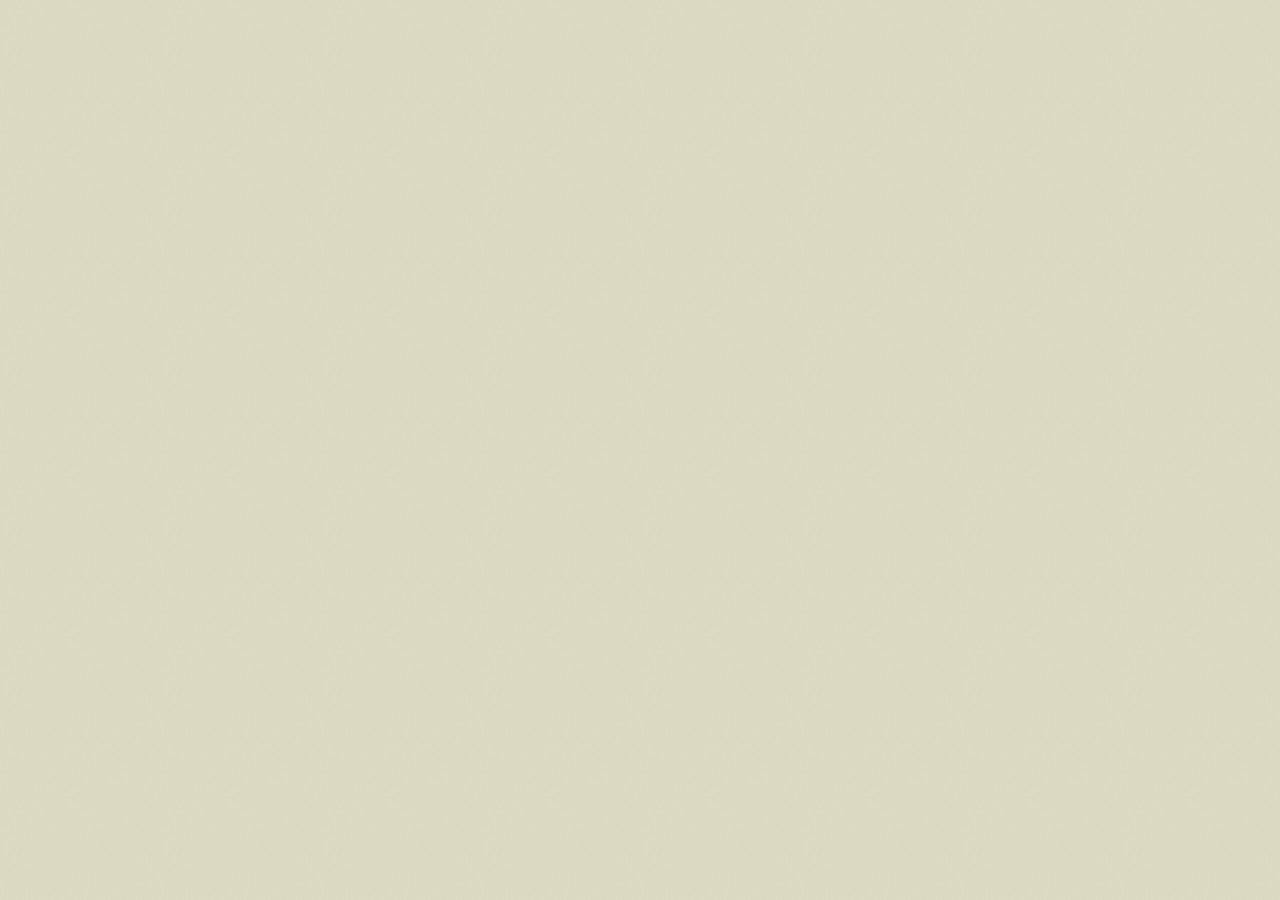
==== web/index.html @ 755f36df "Add climate data, scripts, web UI, and update EDA Add a computed climate dataset (data/climate-data." ====
<!DOCTYPE html>
<html lang="en">
<head>
  <meta charset="UTF-8" />
  <meta name="viewport" content="width=device-width, initial-scale=1" />
  <title>Degrees of Consequence — A climate adventure</title>

  <link rel="preconnect" href="https://fonts.googleapis.com">
  <link rel="preconnect" href="https://fonts.gstatic.com" crossorigin>
  <link href="https://fonts.googleapis.com/css2?family=Instrument+Serif:ital@0;1&family=Hanken+Grotesk:wght@300;400;500;600;700&family=JetBrains+Mono:wght@400;500&display=swap" rel="stylesheet">

  <link rel="stylesheet" href="styles.css" />

  <script src="https://unpkg.com/react@18.3.1/umd/react.development.js" integrity="sha384-hD6/rw4ppMLGNu3tX5cjIb+uRZ7UkRJ6BPkLpg4hAu/6onKUg4lLsHAs9EBPT82L" crossorigin="anonymous"></script>
  <script src="https://unpkg.com/react-dom@18.3.1/umd/react-dom.development.js" integrity="sha384-u6aeetuaXnQ38mYT8rp6sbXaQe3NL9t+IBXmnYxwkUI2Hw4bsp2Wvmx4yRQF1uAm" crossorigin="anonymous"></script>
  <script src="https://unpkg.com/@babel/standalone@7.29.0/babel.min.js" integrity="sha384-m08KidiNqLdpJqLq95G/LEi8Qvjl/xUYll3QILypMoQ65QorJ9Lvtp2RXYGBFj1y" crossorigin="anonymous"></script>
</head>
<body>
  <div id="root"></div>
  <script type="text/babel" src="bundle.jsx"></script>
</body>
</html>
---- web/styles.css ----
/* === Degrees of Consequence — stylesheet === */

@font-face {
  font-family: 'Cooper Md BT';
  src: url('fonts/CooperMdBT.ttf') format('truetype');
  font-weight: 400 700;
  font-style: normal;
  font-display: swap;
}

:root {
  --bg: #DDDBC4;          /* warm tan */
  --bg-2: #D4D2BB;        /* slightly darker tan */
  --ink: #2A3324;         /* deep forest */
  --ink-soft: #3F4A37;
  --cream: #ECE6CE;       /* warm cream */
  --sage: #82A78A;        /* light sage green */
  --forest: #4E7558;      /* mid forest green */
  --forest-deep: #2E4A35;
  --rust: #B4633A;        /* warm rust accent for warning */
  --shadow: 0 1px 0 rgba(42,51,36,0.08), 0 12px 32px -16px rgba(42,51,36,0.25);

  --serif: 'Cooper Md BT', 'Instrument Serif', 'Rasputin', Georgia, serif;
  --sans:  'Hanken Grotesk', 'Aileron', system-ui, sans-serif;
  --mono:  'JetBrains Mono', ui-monospace, monospace;
}

*, *::before, *::after { box-sizing: border-box; }

html, body {
  margin: 0;
  padding: 0;
  background: var(--bg);
  color: var(--ink);
  font-family: var(--sans);
  font-size: 17px;
  line-height: 1.55;
  -webkit-font-smoothing: antialiased;
  text-rendering: optimizeLegibility;
}

/* Subtle paper grain — barely there */
body::before {
  content: '';
  position: fixed;
  inset: 0;
  pointer-events: none;
  z-index: 100;
  opacity: 0.35;
  mix-blend-mode: multiply;
  background-image: url("data:image/svg+xml;utf8,<svg xmlns='http://www.w3.org/2000/svg' width='160' height='160'><filter id='n'><feTurbulence type='fractalNoise' baseFrequency='1.2' numOctaves='2' stitchTiles='stitch'/><feColorMatrix values='0 0 0 0 0.17 0 0 0 0 0.2 0 0 0 0 0.14 0 0 0 0.07 0'/></filter><rect width='100%' height='100%' filter='url(%23n)'/></svg>");
}

h1, h2, h3 {
  font-family: var(--serif);
  font-weight: 400;
  letter-spacing: -0.01em;
  color: var(--ink);
  margin: 0;
  line-height: 1.02;
  text-wrap: balance;
}

p { margin: 0 0 1em; text-wrap: pretty; }

a { color: var(--forest-deep); }

.mono {
  font-family: var(--mono);
  font-size: 0.78em;
  letter-spacing: 0.02em;
  text-transform: uppercase;
}

.eyebrow {
  font-family: var(--mono);
  font-size: 12px;
  letter-spacing: 0.18em;
  text-transform: uppercase;
  color: var(--forest-deep);
  display: inline-flex;
  align-items: center;
  gap: 10px;
}
.eyebrow::before {
  content: '';
  width: 28px; height: 1px;
  background: currentColor;
  display: inline-block;
}

/* === Top chrome === */
.topbar {
  position: fixed;
  top: 0; left: 0; right: 0;
  z-index: 50;
  display: flex;
  align-items: center;
  justify-content: space-between;
  padding: 18px 28px;
  font-family: var(--mono);
  font-size: 11px;
  letter-spacing: 0.16em;
  text-transform: uppercase;
  color: var(--ink-soft);
  pointer-events: none;
}
.topbar > * { pointer-events: auto; }
.topbar .brand { display: flex; align-items: center; gap: 10px; white-space: nowrap; }
.topbar .brand::before {
  content: '';
  width: 10px; height: 10px;
  border-radius: 50%;
  background: var(--forest);
  box-shadow: 0 0 0 3px var(--bg), 0 0 0 4px var(--forest);
}
.topbar .progress {
  flex: 0 0 200px;
  height: 1px;
  background: rgba(42,51,36,0.15);
  position: relative;
  margin: 0 18px;
}
.topbar .right { display: flex; align-items: center; gap: 0; }
.topbar .progress > i {
  position: absolute; left: 0; top: -1px; bottom: -1px;
  background: var(--ink);
  width: 0%;
  transition: width 200ms ease-out;
}
.topbar .chapter {
  white-space: nowrap;
}

/* === Section scaffolding === */
section {
  position: relative;
  padding: 12vh 6vw;
  max-width: 100%;
}
.wrap {
  max-width: 1180px;
  margin: 0 auto;
}
.wrap--narrow {
  max-width: 720px;
  margin: 0 auto;
}

/* === Hero === */
.hero {
  height: 100vh;
  display: grid;
  grid-template-columns: 1.1fr 0.9fr;
  gap: 60px;
  padding: 0 6vw;
  align-items: center;
  position: relative;
  overflow: hidden;
  box-sizing: border-box;
}
.hero .left {
  padding-top: 14vh;
}
.hero h1 {
  font-size: clamp(56px, 7.6vw, 124px);
  line-height: 0.96;
  letter-spacing: -0.02em;
  margin-bottom: 36px;
}
.hero h1 .acc { color: var(--forest); display: inline-block; }
.hero .lede {
  font-size: 20px;
  line-height: 1.5;
  max-width: 480px;
  color: var(--ink-soft);
  margin-bottom: 40px;
}
.hero .meta {
  display: flex;
  gap: 40px;
  flex-wrap: wrap;
  font-family: var(--mono);
  font-size: 11px;
  letter-spacing: 0.16em;
  text-transform: uppercase;
  color: var(--ink-soft);
}
.hero .meta div span {
  display: block;
  color: var(--ink);
  margin-top: 6px;
  letter-spacing: 0.04em;
}
.hero .right {
  position: relative;
  height: 100vh;
  display: flex;
  align-items: center;
  justify-content: center;
}

.scroll-hint {
  position: absolute;
  left: 6vw; bottom: 32px;
  font-family: var(--mono);
  font-size: 11px;
  letter-spacing: 0.18em;
  text-transform: uppercase;
  color: var(--ink-soft);
  display: flex;
  align-items: center;
  gap: 14px;
}
.scroll-hint .bar {
  width: 1px; height: 38px;
  background: linear-gradient(to bottom, var(--ink) 0%, var(--ink) 50%, transparent 50%);
  background-size: 1px 8px;
  animation: scroll-bar 1.6s ease-in-out infinite;
}
@keyframes scroll-bar {
  0%   { background-position: 0 -16px; opacity: 0; }
  20%  { opacity: 1; }
  100% { background-position: 0 38px; opacity: 0; }
}

/* Hand-drawn arrow accents */
.deco-arrow {
  position: absolute;
  pointer-events: none;
  color: var(--ink);
}

/* === Halftone globe === */
.halftone-globe {
  width: 100%;
  max-width: 560px;
  aspect-ratio: 1;
  position: relative;
}
.halftone-globe svg { width: 100%; height: 100%; display: block; }

/* === Narrative blocks === */
.intro-block {
  padding: 16vh 6vw 12vh;
}
.intro-block h2 {
  font-size: clamp(40px, 5.4vw, 78px);
  margin-bottom: 32px;
  max-width: 18ch;
}
.intro-block .lede {
  font-size: 22px;
  line-height: 1.5;
  max-width: 56ch;
  color: var(--ink-soft);
}

.two-col {
  display: grid;
  grid-template-columns: 1fr 1fr;
  gap: 80px;
  align-items: start;
}
.two-col p { font-size: 17px; line-height: 1.65; color: var(--ink-soft); }
.two-col p strong { color: var(--ink); font-weight: 600; }

/* === SSP scenario chips === */
.scenarios {
  display: grid;
  grid-template-columns: repeat(3, 1fr);
  gap: 18px;
  margin-top: 64px;
}
.scenario {
  background: var(--cream);
  border: 1px solid rgba(42,51,36,0.12);
  border-radius: 14px;
  padding: 22px 22px 24px;
  position: relative;
}
.scenario.low    { --hue: var(--sage); }
.scenario.mid    { --hue: #C49B5E; }
.scenario.high   { --hue: var(--rust); }
.scenario::before {
  content: '';
  position: absolute;
  top: 22px; right: 22px;
  width: 12px; height: 12px;
  border-radius: 50%;
  background: var(--hue);
  box-shadow: 0 0 0 3px rgba(0,0,0,0.04);
}
.scenario .code {
  font-family: var(--mono);
  font-size: 11px;
  letter-spacing: 0.18em;
  text-transform: uppercase;
  color: var(--ink-soft);
}
.scenario h3 {
  font-size: 30px;
  margin: 8px 0 12px;
}
.scenario p {
  font-size: 14px;
  color: var(--ink-soft);
  line-height: 1.55;
  margin: 0;
}
.scenario .delta {
  margin-top: 16px;
  font-family: var(--mono);
  font-size: 12px;
  letter-spacing: 0.06em;
  color: var(--ink);
  display: flex;
  align-items: baseline;
  gap: 6px;
}
.scenario .delta b { font-size: 22px; font-weight: 600; }

/* === Choice / knob section === */
.choice {
  padding: 16vh 6vw 16vh;
  background: var(--bg-2);
  position: relative;
}
.choice .header {
  display: flex;
  justify-content: space-between;
  align-items: end;
  margin-bottom: 56px;
  flex-wrap: wrap;
  gap: 24px;
}
.choice h2 {
  font-size: clamp(48px, 6vw, 92px);
  max-width: 14ch;
}

.persona-row {
  display: grid;
  grid-template-columns: repeat(4, 1fr);
  gap: 14px;
  margin-bottom: 64px;
}
.persona {
  background: var(--cream);
  border: 1px solid rgba(42,51,36,0.14);
  border-radius: 14px;
  padding: 18px 18px 20px;
  cursor: pointer;
  transition: transform 160ms ease, border-color 160ms ease, background 160ms ease;
  text-align: left;
  font: inherit;
  color: inherit;
  display: flex;
  flex-direction: column;
  gap: 8px;
  position: relative;
}
.persona:hover { transform: translateY(-2px); border-color: var(--forest); }
.persona[aria-pressed="true"] {
  background: var(--ink);
  color: var(--cream);
  border-color: var(--ink);
}
.persona[aria-pressed="true"] .persona-label { color: var(--sage); }
.persona-icon {
  width: 36px; height: 36px;
  display: flex; align-items: center; justify-content: center;
  color: currentColor;
}
.persona-name {
  font-family: var(--serif);
  font-size: 22px;
  line-height: 1;
}
.persona-label {
  font-family: var(--mono);
  font-size: 10px;
  letter-spacing: 0.14em;
  text-transform: uppercase;
  color: var(--ink-soft);
}
.persona-tag {
  margin-top: 4px;
  font-size: 13px;
  line-height: 1.4;
  opacity: 0.8;
}

.knob-grid {
  display: grid;
  grid-template-columns: 1.1fr 0.9fr;
  gap: 56px;
  align-items: stretch;
}
.knobs {
  display: grid;
  grid-template-columns: repeat(3, 1fr);
  gap: 28px 18px;
}
.knob {
  display: flex;
  flex-direction: column;
  align-items: center;
  gap: 10px;
  user-select: none;
}
.knob-dial {
  width: 130px; height: 130px;
  position: relative;
  cursor: ns-resize;
  touch-action: none;
}
.knob-dial svg { width: 100%; height: 100%; display: block; }
.knob-label {
  font-family: var(--mono);
  font-size: 10px;
  letter-spacing: 0.14em;
  text-transform: uppercase;
  color: var(--ink-soft);
  text-align: center;
  max-width: 14ch;
}
.knob-value {
  font-family: var(--mono);
  font-size: 11px;
  color: var(--ink);
  letter-spacing: 0.06em;
}

.reveal-panel {
  background: var(--ink);
  color: var(--cream);
  border-radius: 18px;
  padding: 32px;
  display: flex;
  flex-direction: column;
  justify-content: space-between;
  gap: 20px;
  min-height: 460px;
  position: relative;
  overflow: hidden;
}
.reveal-panel .eyebrow { color: var(--sage); }
.reveal-panel .eyebrow::before { background: var(--sage); }
.reveal-panel h3 {
  font-size: 44px;
  color: var(--cream);
  line-height: 0.98;
  margin-top: 8px;
}
.reveal-panel .code {
  font-family: var(--mono);
  font-size: 11px;
  letter-spacing: 0.16em;
  color: var(--sage);
  text-transform: uppercase;
}
.reveal-panel .big {
  font-family: var(--serif);
  font-size: 96px;
  line-height: 1;
  color: var(--cream);
}
.reveal-panel .big .unit { font-size: 32px; vertical-align: top; margin-left: 4px; color: var(--sage); }
.reveal-panel .footnote {
  font-size: 13px;
  line-height: 1.5;
  color: rgba(236,230,206,0.7);
  max-width: 38ch;
}
.reveal-panel .submit {
  margin-top: 8px;
  background: var(--sage);
  color: var(--ink);
  border: none;
  border-radius: 999px;
  padding: 16px 28px;
  font-family: var(--mono);
  font-size: 12px;
  letter-spacing: 0.18em;
  text-transform: uppercase;
  cursor: pointer;
  align-self: flex-start;
  display: inline-flex;
  align-items: center;
  gap: 12px;
  transition: background 160ms ease, transform 160ms ease;
}
.reveal-panel .submit:hover { background: var(--cream); transform: translateX(2px); }
.reveal-panel .submit svg { width: 16px; height: 16px; }

/* Decorative halftone in reveal panel */
.reveal-panel .dots-bg {
  position: absolute;
  bottom: -80px; right: -80px;
  width: 320px; height: 320px;
  opacity: 0.18;
  pointer-events: none;
}

/* === Timeline / sticky scroll === */
.timeline-wrap {
  background: var(--ink);
  color: var(--cream);
  position: relative;
}
.timeline-wrap .scroller {
  position: relative;
  padding: 0;
}
.timeline-sticky {
  position: sticky;
  top: 0;
  height: 100vh;
  display: grid;
  grid-template-columns: 1fr 1.3fr;
  align-items: stretch;
}
.timeline-narrative-col {
  padding: 0 4vw;
  position: relative;
}
.timeline-narrative-col .pin {
  position: sticky;
  top: 0;
  height: 100vh;
  display: flex;
  flex-direction: column;
  justify-content: center;
  padding: 80px 0;
}
.timeline-narrative-col .year-readout {
  font-family: var(--serif);
  font-size: 140px;
  line-height: 1;
  color: var(--sage);
  letter-spacing: -0.02em;
}
.timeline-narrative-col .year-label {
  font-family: var(--mono);
  font-size: 11px;
  letter-spacing: 0.18em;
  text-transform: uppercase;
  color: rgba(236,230,206,0.6);
  margin-bottom: 12px;
}
.timeline-narrative-col h3 {
  color: var(--cream);
  font-size: 36px;
  margin: 20px 0 16px;
  max-width: 16ch;
}
.timeline-narrative-col p {
  color: rgba(236,230,206,0.75);
  font-size: 16px;
  line-height: 1.55;
  max-width: 38ch;
}

.timeline-chart-col {
  padding: 80px 4vw 80px 0;
  display: flex;
  flex-direction: column;
  justify-content: center;
}

.metric-tabs {
  display: flex;
  gap: 8px;
  font-family: var(--mono);
  font-size: 10px;
  letter-spacing: 0.14em;
  text-transform: uppercase;
  margin-bottom: 24px;
}
.metric-tabs .tab {
  padding: 8px 14px;
  border-radius: 999px;
  border: 1px solid rgba(236,230,206,0.18);
  color: rgba(236,230,206,0.65);
  cursor: pointer;
  background: transparent;
  transition: all 160ms ease;
}
.metric-tabs .tab.active {
  background: var(--cream);
  color: var(--ink);
  border-color: var(--cream);
}

.chart {
  background: rgba(236,230,206,0.04);
  border: 1px solid rgba(236,230,206,0.12);
  border-radius: 14px;
  padding: 24px 22px;
  position: relative;
}
.chart svg { display: block; width: 100%; height: auto; }
.chart .legend {
  display: flex;
  gap: 18px;
  margin-top: 14px;
  font-family: var(--mono);
  font-size: 10px;
  letter-spacing: 0.12em;
  text-transform: uppercase;
  color: rgba(236,230,206,0.65);
  flex-wrap: wrap;
}
.chart .legend .item { display: flex; align-items: center; gap: 8px; }
.chart .legend .dot {
  width: 10px; height: 10px;
  border-radius: 50%;
  display: inline-block;
}

.chart .title {
  font-family: var(--mono);
  font-size: 11px;
  letter-spacing: 0.14em;
  text-transform: uppercase;
  color: rgba(236,230,206,0.6);
  margin-bottom: 4px;
}
.chart .big-val {
  font-family: var(--serif);
  font-size: 48px;
  line-height: 1;
  color: var(--cream);
  margin-bottom: 18px;
}
.chart .big-val .unit { font-size: 18px; color: var(--sage); margin-left: 6px; }

.scroll-frames {
  /* The frames that drive the scroll progression */
}
.frame {
  min-height: 100vh;
}

/* === Comparison === */
.compare {
  padding: 18vh 6vw;
}
.compare h2 {
  font-size: clamp(48px, 6vw, 92px);
  margin-bottom: 16px;
}
.compare .sub {
  font-size: 18px;
  color: var(--ink-soft);
  max-width: 60ch;
  margin-bottom: 64px;
}
.compare-grid {
  display: grid;
  grid-template-columns: repeat(3, 1fr);
  gap: 18px;
}
.compare-card {
  background: var(--cream);
  border: 1px solid rgba(42,51,36,0.14);
  border-radius: 18px;
  padding: 28px 26px 28px;
  position: relative;
  overflow: hidden;
  display: flex;
  flex-direction: column;
}
.compare-card.your {
  background: var(--ink);
  color: var(--cream);
}
.compare-card.your .row .lbl,
.compare-card.your .head .code {
  color: rgba(236,230,206,0.65);
}
.compare-card.your h3 { color: var(--cream); }
.compare-card .head {
  display: flex;
  justify-content: space-between;
  align-items: center;
  margin-bottom: 22px;
}
.compare-card .swatch {
  width: 12px; height: 12px;
  border-radius: 50%;
}
.compare-card .code {
  font-family: var(--mono);
  font-size: 11px;
  letter-spacing: 0.18em;
  text-transform: uppercase;
  color: var(--ink-soft);
}
.compare-card h3 {
  font-size: 30px;
  margin: 0 0 6px;
  line-height: 1;
}
.compare-card .tag {
  font-family: var(--mono);
  font-size: 11px;
  letter-spacing: 0.12em;
  color: var(--forest-deep);
  margin-bottom: 20px;
}
.compare-card.your .tag { color: var(--sage); }
.compare-card .rows { display: flex; flex-direction: column; gap: 14px; margin-top: auto; padding-top: 20px; border-top: 1px solid currentColor; }
.compare-card .row { display: flex; justify-content: space-between; align-items: baseline; gap: 12px; }
.compare-card .row .lbl {
  font-family: var(--mono);
  font-size: 10px;
  letter-spacing: 0.14em;
  text-transform: uppercase;
  color: var(--ink-soft);
}
.compare-card .row .val {
  font-family: var(--serif);
  font-size: 26px;
  line-height: 1;
}
.compare-card .row .val .unit {
  font-size: 12px;
  font-family: var(--mono);
  margin-left: 3px;
  opacity: 0.7;
}
.compare-card .bar {
  height: 4px;
  border-radius: 2px;
  background: currentColor;
  opacity: 0.18;
  margin-bottom: 4px;
  position: relative;
  overflow: hidden;
}
.compare-card .bar i {
  position: absolute; inset: 0;
  background: currentColor;
  opacity: 1;
  transform-origin: left;
}

/* === Comparison v2 (elaborate dashboard) === */
.compare-v2 {
  padding: 18vh 6vw 8vh;
  background: var(--bg);
}
.compare-header {
  display: grid;
  grid-template-columns: 1fr 1fr;
  gap: 60px;
  align-items: end;
  margin-bottom: 56px;
}
.compare-header h2 {
  font-size: clamp(48px, 6vw, 88px);
  max-width: 16ch;
  margin-bottom: 20px;
}
.compare-header .sub {
  font-size: 18px;
  color: var(--ink-soft);
  max-width: 52ch;
}
.compare-header .sub strong { color: var(--ink); }

.pathway-tabs {
  display: flex;
  flex-direction: column;
  gap: 12px;
  align-items: stretch;
}
.pathway-tab-group {
  display: grid;
  grid-template-columns: 1fr 1fr;
  gap: 10px;
}
.pathway-tab {
  display: flex;
  align-items: center;
  gap: 12px;
  background: var(--cream);
  border: 1px solid rgba(42,51,36,0.14);
  border-radius: 14px;
  padding: 14px 16px;
  font: inherit;
  color: inherit;
  cursor: pointer;
  text-align: left;
  transition: all 160ms ease;
}
.pathway-tab.user { background: var(--ink); color: var(--cream); border-color: var(--ink); cursor: default; }
.pathway-tab.user .t-code { color: var(--sage); }
.pathway-tab:hover:not(.user) { transform: translateY(-2px); border-color: var(--forest); }
.pathway-tab.active {
  background: var(--ink);
  color: var(--cream);
  border-color: var(--ink);
}
.pathway-tab.active .t-code { color: var(--sage); }
.pathway-tab .t-swatch {
  width: 16px; height: 16px;
  border-radius: 50%;
  flex-shrink: 0;
}
.pathway-tab .t-name {
  font-family: var(--serif);
  font-size: 16px;
  line-height: 1;
}
.pathway-tab .t-code {
  font-family: var(--mono);
  font-size: 9px;
  letter-spacing: 0.18em;
  text-transform: uppercase;
  color: var(--ink-soft);
  margin-top: 4px;
}
.t-versus {
  font-family: var(--mono);
  font-size: 10px;
  letter-spacing: 0.3em;
  color: var(--ink-soft);
  text-align: center;
}

.dashboard {
  background: var(--cream);
  border: 1px solid rgba(42,51,36,0.14);
  border-radius: 22px;
  padding: 36px;
  display: flex;
  flex-direction: column;
  gap: 24px;
  position: relative;
}

.dash-line {
  background: var(--bg-2);
  border: 1px solid rgba(42,51,36,0.1);
  border-radius: 14px;
  padding: 22px 24px 14px;
  position: relative;
}
.year-pill {
  position: absolute;
  top: 18px; left: 22px;
  background: var(--ink);
  color: var(--cream);
  font-family: var(--mono);
  font-size: 11px;
  letter-spacing: 0.18em;
  padding: 8px 14px;
  border-radius: 8px;
  z-index: 2;
}

.dash-grid {
  display: grid;
  grid-template-columns: 2fr 1fr;
  gap: 16px;
}

.dash-card {
  background: var(--bg-2);
  border: 1px solid rgba(42,51,36,0.1);
  border-radius: 14px;
  padding: 22px 22px 24px;
}
.card-title {
  font-family: var(--mono);
  font-size: 10px;
  letter-spacing: 0.18em;
  text-transform: uppercase;
  color: var(--ink-soft);
  margin-bottom: 18px;
  display: flex;
  align-items: center;
  gap: 10px;
}
.card-title::before {
  content: '';
  width: 6px; height: 6px;
  border-radius: 50%;
  background: var(--forest);
}

/* Impact tiles */
.impact-grid {
  display: grid;
  grid-template-columns: repeat(3, 1fr);
  gap: 10px;
}
.impact-tile {
  background: var(--cream);
  border: 1px solid rgba(42,51,36,0.12);
  border-radius: 10px;
  padding: 12px 12px 12px;
  display: flex;
  flex-direction: column;
  gap: 10px;
  min-height: 96px;
  position: relative;
  overflow: hidden;
}
.impact-tile.lv-2 { background: #E8DBC2; }
.impact-tile.lv-3 { background: #D9B996; color: var(--ink); border-color: rgba(180,99,58,0.4); }
.impact-tile.lv-4 { background: var(--ink); color: var(--cream); border-color: var(--ink); }
.impact-tile.lv-4 .impact-state { color: var(--rust); }
.impact-icon {
  width: 28px; height: 28px;
  display: flex; align-items: center; justify-content: center;
}
.impact-text { flex: 1; }
.impact-label {
  font-family: var(--serif);
  font-size: 16px;
  line-height: 1;
  margin-bottom: 4px;
}
.impact-state {
  font-family: var(--mono);
  font-size: 9px;
  letter-spacing: 0.16em;
  text-transform: uppercase;
  opacity: 0.8;
}
.impact-bars {
  display: flex;
  gap: 3px;
  margin-top: auto;
}
.impact-bars span {
  width: 16px; height: 4px;
  background: rgba(42,51,36,0.12);
  border-radius: 1px;
}
.impact-bars span.on { background: currentColor; opacity: 0.9; }

/* Energy donut */
.dash-energy { display: flex; flex-direction: column; }
.donut-wrap {
  display: flex;
  justify-content: center;
  align-items: center;
  margin-bottom: 14px;
}
.donut-legend {
  display: flex;
  flex-direction: column;
  gap: 6px;
}
.leg-row {
  display: grid;
  grid-template-columns: 14px 1fr auto;
  align-items: center;
  gap: 10px;
  font-family: var(--mono);
  font-size: 10px;
  letter-spacing: 0.12em;
  text-transform: uppercase;
  color: var(--ink-soft);
}
.leg-dot {
  width: 10px; height: 10px;
  border-radius: 50%;
}
.leg-pct { color: var(--ink); font-weight: 500; }

/* Hero stat */
.dash-hero {
  background: var(--ink);
  color: var(--cream);
  border-radius: 14px;
  padding: 24px 28px;
  display: grid;
  grid-template-columns: 1fr 1.3fr;
  gap: 32px;
  align-items: center;
}
.dash-hero .card-title { color: rgba(236,230,206,0.7); }
.dash-hero .card-title::before { background: var(--sage); }
.hero-stat {
  display: flex;
  align-items: baseline;
  gap: 12px;
  margin-bottom: 6px;
}
.hero-num {
  font-family: var(--serif);
  font-size: 84px;
  line-height: 1;
  letter-spacing: -0.02em;
}
.hero-unit {
  font-family: var(--mono);
  font-size: 11px;
  letter-spacing: 0.14em;
  text-transform: uppercase;
  color: rgba(236,230,206,0.6);
  max-width: 18ch;
  line-height: 1.4;
}
.delta-vs {
  font-family: var(--mono);
  font-size: 11px;
  letter-spacing: 0.14em;
  color: var(--sage);
}
.refugee-bar {
  display: grid;
  grid-template-columns: repeat(40, 1fr);
  gap: 3px;
}
.refugee-bar span {
  height: 26px;
  background: rgba(236,230,206,0.1);
  border-radius: 2px;
}

/* Stats row */
.dash-stats {
  display: grid;
  grid-template-columns: repeat(6, 1fr);
  gap: 12px;
  background: var(--bg-2);
  border: 1px solid rgba(42,51,36,0.1);
  border-radius: 14px;
  padding: 18px 20px;
  align-items: center;
}
.stat-pill {
  display: flex;
  align-items: center;
  gap: 10px;
  padding: 6px 4px;
  position: relative;
}
.stat-icon {
  width: 28px; height: 28px;
  border-radius: 7px;
  background: var(--ink);
  color: var(--cream);
  display: flex; align-items: center; justify-content: center;
  flex-shrink: 0;
}
.stat-label {
  font-family: var(--mono);
  font-size: 9px;
  letter-spacing: 0.14em;
  text-transform: uppercase;
  color: var(--ink-soft);
  margin-bottom: 2px;
}
.stat-value {
  font-family: var(--serif);
  font-size: 22px;
  line-height: 1;
  color: var(--ink);
}
.stat-unit {
  font-family: var(--mono);
  font-size: 10px;
  letter-spacing: 0.04em;
  color: var(--ink-soft);
  margin-left: 3px;
}
.stat-delta {
  position: absolute;
  top: 4px; right: 4px;
  font-family: var(--mono);
  font-size: 9px;
  letter-spacing: 0.04em;
  color: var(--ink-soft);
}
.stat-delta.pos { color: var(--rust); }
.stat-delta.neg { color: var(--forest); }
.stats-divider {
  width: 1px; height: 38px;
  background: rgba(42,51,36,0.14);
  justify-self: center;
}

/* Status blocks */
.dash-status .card-title { margin-bottom: 22px; }
.status-blocks { display: flex; flex-direction: column; gap: 14px; }
.status-row {
  display: grid;
  grid-template-columns: 130px 1fr 36px;
  align-items: center;
  gap: 18px;
}
.status-label {
  font-family: var(--serif);
  font-size: 18px;
  line-height: 1;
}
.status-grid {
  display: grid;
  grid-template-columns: repeat(20, 1fr);
  gap: 4px;
}
.status-grid span {
  height: 18px;
  background: var(--cream);
  border: 1px solid rgba(42,51,36,0.14);
  border-radius: 3px;
}
.status-count {
  font-family: var(--mono);
  font-size: 11px;
  letter-spacing: 0.1em;
  color: var(--ink);
  text-align: right;
}
.status-quote {
  margin-top: 22px;
  padding-top: 22px;
  border-top: 1px solid rgba(42,51,36,0.12);
  font-family: var(--serif);
  font-size: 20px;
  line-height: 1.35;
  color: var(--ink);
  max-width: 80ch;
}

@media (max-width: 1100px) {
  .compare-header { grid-template-columns: 1fr; gap: 32px; }
  .dash-grid { grid-template-columns: 1fr; }
  .dash-hero { grid-template-columns: 1fr; }
  .dash-stats { grid-template-columns: repeat(3, 1fr); }
  .stats-divider { display: none; }
}

/* === Comparison v3 — clear story layout === */
.compare-v3 {
  padding: 14vh 6vw 8vh;
  background: var(--bg);
}
.cv-header {
  margin-bottom: 96px;
  max-width: 980px;
}
.cv-header h2 {
  font-size: clamp(48px, 6vw, 92px);
  margin-bottom: 22px;
  max-width: 14ch;
}
.cv-header .sub {
  font-size: 20px;
  color: var(--ink-soft);
  max-width: 60ch;
  margin-bottom: 36px;
}
.cv-header .sub strong { color: var(--ink); }

.cv-tabs {
  display: grid;
  grid-template-columns: repeat(3, 1fr);
  gap: 10px;
  max-width: 780px;
}
.cv-tab {
  display: flex;
  align-items: center;
  gap: 12px;
  background: var(--cream);
  border: 1px solid rgba(42,51,36,0.14);
  border-radius: 12px;
  padding: 14px 16px;
  font: inherit;
  color: inherit;
  cursor: pointer;
  text-align: left;
  transition: all 160ms ease;
}
.cv-tab:hover { transform: translateY(-1px); border-color: var(--forest); }
.cv-tab-swatch {
  width: 14px; height: 14px;
  border-radius: 50%;
  flex-shrink: 0;
}
.cv-tab-text { display: flex; flex-direction: column; gap: 3px; }
.cv-tab-name {
  font-family: var(--serif);
  font-size: 16px;
  line-height: 1;
}
.cv-tab-code {
  font-family: var(--mono);
  font-size: 9px;
  letter-spacing: 0.16em;
  text-transform: uppercase;
  color: var(--ink-soft);
}
.cv-tab.active .cv-tab-code { color: var(--sage); }

/* Story acts */
.cv-act {
  margin-bottom: 96px;
  position: relative;
}
.cv-act-num {
  font-family: var(--mono);
  font-size: 10px;
  letter-spacing: 0.3em;
  color: var(--ink-soft);
  margin-bottom: 8px;
}
.cv-act-title {
  font-family: var(--serif);
  font-size: 30px;
  line-height: 1.1;
  color: var(--ink);
  margin-bottom: 36px;
}
.cv-act-head-row {
  display: flex;
  justify-content: space-between;
  align-items: end;
  margin-bottom: 36px;
  gap: 24px;
  flex-wrap: wrap;
}
.cv-act-head-row .cv-act-title { margin-bottom: 0; }
.cv-source-tag {
  font-family: var(--mono);
  font-size: 10px;
  letter-spacing: 0.16em;
  text-transform: uppercase;
  color: var(--ink-soft);
  padding: 8px 14px;
  border-radius: 999px;
  border: 1px solid rgba(42,51,36,0.14);
  background: var(--cream);
}

/* Headline */
.cv-headline {
  display: grid;
  grid-template-columns: 180px 1fr;
  gap: 32px;
  padding: 36px 40px;
  background: var(--cream);
  border: 1px solid rgba(42,51,36,0.12);
  border-radius: 18px;
  align-items: start;
}
.cv-hl-pre {
  font-family: var(--mono);
  font-size: 12px;
  letter-spacing: 0.16em;
  text-transform: uppercase;
  color: var(--ink-soft);
  line-height: 1.5;
}
.cv-hl-pre strong { color: var(--ink); }
.cv-hl-main {
  font-family: var(--serif);
  font-size: clamp(24px, 2.6vw, 38px);
  line-height: 1.2;
  color: var(--ink);
  text-wrap: balance;
}

/* ACT 2: CMIP6 climate metrics row */
.cv-metrics-row {
  display: grid;
  grid-template-columns: repeat(4, 1fr);
  gap: 14px;
}
.cv-metric {
  background: var(--cream);
  border: 1px solid rgba(42,51,36,0.12);
  border-radius: 14px;
  padding: 22px 22px 18px;
  display: flex;
  flex-direction: column;
  gap: 14px;
}
.cv-metric-head {
  display: flex;
  align-items: center;
  gap: 10px;
}
.cv-metric-icon {
  width: 28px; height: 28px;
  border-radius: 8px;
  background: var(--ink);
  color: var(--cream);
  display: flex; align-items: center; justify-content: center;
}
.cv-metric-label {
  font-family: var(--mono);
  font-size: 10px;
  letter-spacing: 0.16em;
  text-transform: uppercase;
  color: var(--ink-soft);
}
.cv-metric-value {
  font-family: var(--serif);
  font-size: 52px;
  line-height: 1;
  color: var(--ink);
  letter-spacing: -0.01em;
}
.cv-metric-unit {
  font-family: var(--mono);
  font-size: 14px;
  letter-spacing: 0.04em;
  color: var(--ink-soft);
  margin-left: 4px;
}
.cv-metric-range {
  font-family: var(--mono);
  font-size: 10px;
  letter-spacing: 0.08em;
  color: var(--ink-soft);
}
.cv-metric-spark { width: 100%; }
.cv-metric-delta {
  font-family: var(--mono);
  font-size: 11px;
  letter-spacing: 0.06em;
  color: var(--ink);
  padding-top: 12px;
  border-top: 1px dashed rgba(42,51,36,0.18);
}
.cv-metric-delta.self {
  color: var(--forest-deep);
  font-style: italic;
}

/* ACT 3: Human cost impacts row */
.cv-impacts-row {
  display: grid;
  grid-template-columns: repeat(4, 1fr);
  gap: 14px;
}
.cv-impact {
  background: var(--ink);
  color: var(--cream);
  border-radius: 14px;
  padding: 24px 22px 22px;
  display: flex;
  flex-direction: column;
  gap: 12px;
  min-height: 220px;
}
.cv-impact-icon {
  width: 32px; height: 32px;
  border-radius: 8px;
  background: rgba(236,230,206,0.1);
  color: var(--sage);
  display: flex; align-items: center; justify-content: center;
}
.cv-impact-label {
  font-family: var(--mono);
  font-size: 10px;
  letter-spacing: 0.18em;
  text-transform: uppercase;
  color: rgba(236,230,206,0.55);
}
.cv-impact-value {
  font-family: var(--serif);
  font-size: 56px;
  line-height: 1;
  color: var(--cream);
  letter-spacing: -0.02em;
  margin-top: auto;
}
.cv-impact-unit {
  font-family: var(--mono);
  font-size: 16px;
  letter-spacing: 0.04em;
  color: var(--sage);
  margin-left: 4px;
}
.cv-impact-sub {
  font-family: var(--mono);
  font-size: 10px;
  letter-spacing: 0.1em;
  color: rgba(236,230,206,0.6);
  line-height: 1.4;
  max-width: 20ch;
}
.cv-impact-bar {
  height: 4px;
  background: rgba(236,230,206,0.12);
  border-radius: 2px;
  overflow: hidden;
  margin-top: 6px;
}
.cv-impact-bar i {
  display: block;
  height: 100%;
  transition: width 320ms ease;
}

/* ACT 4: Quote */
.cv-act-quote {
  padding: 56px 56px 56px;
  background: var(--ink);
  color: var(--cream);
  border-radius: 18px;
}
.cv-act-quote .cv-act-num { color: rgba(236,230,206,0.55); }
.cv-act-quote .cv-act-title { color: var(--cream); }
.cv-quote {
  font-family: var(--serif);
  font-size: clamp(28px, 3vw, 44px);
  line-height: 1.25;
  color: var(--cream);
  max-width: 28ch;
  margin: 0;
  text-wrap: balance;
  position: relative;
}
.cv-quote-mark {
  font-size: 1.6em;
  line-height: 0;
  margin-right: 6px;
  vertical-align: -0.18em;
}

.cv-footer {
  margin-top: 24px;
  font-family: var(--mono);
  font-size: 10px;
  letter-spacing: 0.14em;
  text-transform: uppercase;
  color: var(--ink-soft);
  line-height: 1.6;
  border-top: 1px solid rgba(42,51,36,0.14);
  padding-top: 20px;
}

@media (max-width: 1100px) {
  .cv-tabs { grid-template-columns: 1fr; }
  .cv-headline { grid-template-columns: 1fr; gap: 16px; padding: 28px; }
  .cv-metrics-row, .cv-impacts-row { grid-template-columns: repeat(2, 1fr); }
}
@media (max-width: 640px) {
  .cv-metrics-row, .cv-impacts-row { grid-template-columns: 1fr; }
  .cv-act-quote { padding: 32px; }
}

/* === Timeline metric blocks === */
.timeline-intro {
  height: 100vh;
  box-sizing: border-box;
  display: flex;
  flex-direction: column;
  justify-content: center;
  padding: 0 6vw;
  background: var(--bg);
  text-align: left;
}
.timeline-intro h2 {
  font-size: clamp(48px, 6vw, 92px);
  max-width: 16ch;
  margin-bottom: 26px;
}
.timeline-intro .lede {
  font-size: 22px;
  line-height: 1.5;
  max-width: 56ch;
  color: var(--ink-soft);
}

.metric-block {
  position: relative;
  isolation: isolate;
}
.metric-block + .metric-block { border-top: 1px solid rgba(255,255,255,0.06); }
.metric-scroller { position: relative; }
.metric-sticky {
  position: sticky;
  top: 0;
  height: 100vh;
  box-sizing: border-box;
  overflow: hidden;
  display: flex;
  flex-direction: column;
  justify-content: space-between;
  padding: 56px 6vw 32px;
  gap: 16px;
}
.metric-row {
  display: grid;
  grid-template-columns: 1fr 1.05fr;
  gap: 48px;
  flex: 1;
  min-height: 0;
  align-items: center;
}
.metric-narrative { max-width: 480px; }
.metric-chapter {
  font-family: var(--mono);
  font-size: 11px;
  letter-spacing: 0.2em;
  text-transform: uppercase;
  margin-bottom: 16px;
}
.metric-year {
  font-family: var(--serif);
  font-size: clamp(56px, 7.5vw, 112px);
  line-height: 0.92;
  letter-spacing: -0.02em;
  margin-bottom: 10px;
}
.metric-block h3 {
  font-family: var(--serif);
  font-size: clamp(22px, 2.5vw, 36px);
  line-height: 1.1;
  margin-bottom: 10px;
  max-width: 18ch;
}
.metric-narrative p {
  font-size: 15px;
  line-height: 1.55;
  max-width: 44ch;
}
.metric-pathway-tag {
  margin-top: 14px;
  font-family: var(--mono);
  font-size: 11px;
  letter-spacing: 0.16em;
  text-transform: uppercase;
}
.metric-pathway-tag span {
  font-weight: 600;
}
.metric-viz {
  display: flex;
  justify-content: center;
  align-items: center;
  max-width: 440px;
  width: 100%;
  justify-self: end;
  min-height: 0;
}
.metric-chart {
  border-top: 1px solid;
  padding-top: 14px;
  flex-shrink: 0;
  display: flex;
  flex-direction: column;
  gap: 6px;
}
.metric-chart-head {
  display: flex;
  justify-content: space-between;
  align-items: baseline;
  font-family: var(--mono);
  font-size: 10px;
  letter-spacing: 0.14em;
}
.metric-chart-val {
  font-family: var(--serif);
  font-size: 24px;
  letter-spacing: -0.01em;
}
.metric-frame { min-height: 100vh; }

@media (max-width: 900px) {
  .metric-sticky { padding: 40px 5vw 24px; gap: 12px; }
  .metric-row { grid-template-columns: 1fr; gap: 20px; }
  .metric-viz { justify-self: stretch; max-width: 100%; max-height: 36vh; overflow: hidden; }
}

/* hide legacy timeline styles */
.timeline-wrap, .timeline-sticky, .timeline-narrative-col, .timeline-chart-col { display: none; }

/* === Outro === */
.outro {
  height: 100vh;
  box-sizing: border-box;
  display: flex;
  flex-direction: column;
  justify-content: center;
  padding: 0 6vw;
  border-top: 1px solid rgba(42,51,36,0.15);
}
.outro .row {
  display: grid;
  grid-template-columns: 1.4fr 1fr;
  gap: 60px;
  align-items: end;
}
.outro h2 {
  font-size: clamp(36px, 4.4vw, 64px);
  max-width: 18ch;
}
.outro .credits {
  font-family: var(--mono);
  font-size: 11px;
  letter-spacing: 0.14em;
  text-transform: uppercase;
  color: var(--ink-soft);
  line-height: 1.8;
}
.outro .credits b { color: var(--ink); font-weight: 600; display: block; margin-top: 14px; }
.outro .restart {
  margin-top: 32px;
  background: var(--ink);
  color: var(--cream);
  border: none;
  border-radius: 999px;
  padding: 14px 24px;
  font-family: var(--mono);
  font-size: 11px;
  letter-spacing: 0.18em;
  text-transform: uppercase;
  cursor: pointer;
  display: inline-flex;
  align-items: center;
  gap: 10px;
}
.outro .footer-arrow {
  position: absolute; right: 6vw; top: 12vh;
  width: 80px; height: 80px;
  opacity: 0.7;
}

/* === Utility === */
.divider {
  height: 1px;
  background: rgba(42,51,36,0.12);
  margin: 80px auto;
  max-width: 1180px;
}

.callout {
  border-left: 3px solid var(--forest);
  padding: 6px 0 6px 20px;
  margin: 32px 0;
  font-family: var(--serif);
  font-size: 26px;
  line-height: 1.25;
  color: var(--ink);
  max-width: 26ch;
}

/* Annotations / sticky note style */
.note {
  font-family: var(--mono);
  font-size: 11px;
  letter-spacing: 0.06em;
  color: var(--ink-soft);
  display: inline-flex;
  align-items: center;
  gap: 8px;
}
.note::before {
  content: ''; width: 6px; height: 6px;
  background: var(--forest);
  border-radius: 50%;
}

/* Responsive — only basic floors so it doesn't blow up on smaller frames */
@media (max-width: 900px) {
  .hero { grid-template-columns: 1fr; padding-top: 100px; }
  .hero .right { height: auto; padding-bottom: 60px; }
  .two-col, .knob-grid, .compare-grid, .scenarios, .persona-row, .outro .row {
    grid-template-columns: 1fr;
    gap: 28px;
  }
  .timeline-sticky { grid-template-columns: 1fr; height: auto; position: relative; }
}
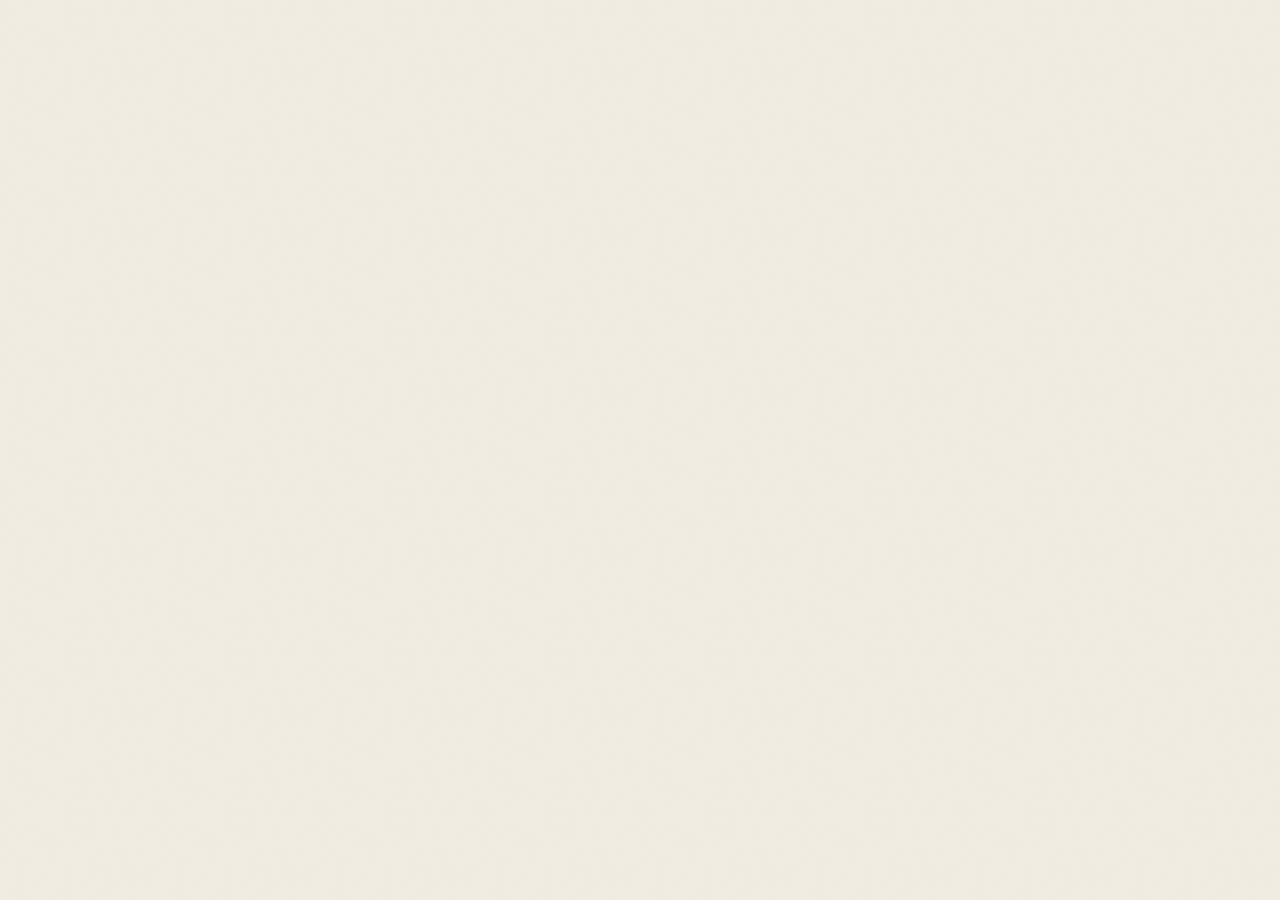
==== commit 245a2087: "fonts" ====
--- a/web/index.html
+++ b/web/index.html
@@ -7,13 +7,15 @@
 
   <link rel="preconnect" href="https://fonts.googleapis.com">
   <link rel="preconnect" href="https://fonts.gstatic.com" crossorigin>
-  <link href="https://fonts.googleapis.com/css2?family=Instrument+Serif:ital@0;1&family=Hanken+Grotesk:wght@300;400;500;600;700&family=JetBrains+Mono:wght@400;500&display=swap" rel="stylesheet">
+  <link href="https://fonts.googleapis.com/css2?family=Bricolage+Grotesque:opsz,wght@12..96,200..800&family=Instrument+Serif:ital@0;1&family=JetBrains+Mono:wght@400;500&display=swap" rel="stylesheet">
 
   <link rel="stylesheet" href="styles.css" />
 
   <script src="https://unpkg.com/react@18.3.1/umd/react.development.js" integrity="sha384-hD6/rw4ppMLGNu3tX5cjIb+uRZ7UkRJ6BPkLpg4hAu/6onKUg4lLsHAs9EBPT82L" crossorigin="anonymous"></script>
   <script src="https://unpkg.com/react-dom@18.3.1/umd/react-dom.development.js" integrity="sha384-u6aeetuaXnQ38mYT8rp6sbXaQe3NL9t+IBXmnYxwkUI2Hw4bsp2Wvmx4yRQF1uAm" crossorigin="anonymous"></script>
   <script src="https://unpkg.com/@babel/standalone@7.29.0/babel.min.js" integrity="sha384-m08KidiNqLdpJqLq95G/LEi8Qvjl/xUYll3QILypMoQ65QorJ9Lvtp2RXYGBFj1y" crossorigin="anonymous"></script>
+  <script src="https://cdn.jsdelivr.net/npm/d3@7.9.0/dist/d3.min.js"></script>
+  <script src="https://cdn.jsdelivr.net/npm/topojson-client@3.1.0/dist/topojson-client.min.js"></script>
 </head>
 <body>
   <div id="root"></div>
--- a/web/styles.css
+++ b/web/styles.css
@@ -9,19 +9,20 @@
 }
 
 :root {
-  --bg: #DDDBC4;          /* warm tan */
-  --bg-2: #D4D2BB;        /* slightly darker tan */
-  --ink: #2A3324;         /* deep forest */
-  --ink-soft: #3F4A37;
-  --cream: #ECE6CE;       /* warm cream */
-  --sage: #82A78A;        /* light sage green */
-  --forest: #4E7558;      /* mid forest green */
-  --forest-deep: #2E4A35;
-  --rust: #B4633A;        /* warm rust accent for warning */
-  --shadow: 0 1px 0 rgba(42,51,36,0.08), 0 12px 32px -16px rgba(42,51,36,0.25);
+  --bg: #F0EDE2;          /* bright warm white */
+  --bg-2: #E6E2D5;        /* slightly darker */
+  --ink: #0E1A0B;          /* near-black green */
+  --ink-soft: #384232;
+  --cream: #FFF9E8;        /* bright warm cream */
+  --sage: #6EC97A;         /* vivid sage */
+  --forest: #2C8849;       /* vivid forest green */
+  --forest-deep: #135228;
+  --rust: #D95828;         /* vivid rust */
+  --vivid: #B5F033;        /* lime chartreuse accent */
+  --shadow: 0 1px 0 rgba(14,26,11,0.08), 0 12px 32px -16px rgba(14,26,11,0.3);
 
   --serif: 'Cooper Md BT', 'Instrument Serif', 'Rasputin', Georgia, serif;
-  --sans:  'Hanken Grotesk', 'Aileron', system-ui, sans-serif;
+  --sans:  'Bricolage Grotesque', 'Hanken Grotesk', system-ui, sans-serif;
   --mono:  'JetBrains Mono', ui-monospace, monospace;
 }
 
@@ -77,7 +78,7 @@
   font-size: 12px;
   letter-spacing: 0.18em;
   text-transform: uppercase;
-  color: var(--forest-deep);
+  color: var(--forest);
   display: inline-flex;
   align-items: center;
   gap: 10px;
@@ -131,78 +132,101 @@
 .topbar .chapter {
   white-space: nowrap;
 }
+.topbar-writeup {
+  font-family: var(--mono);
+  font-size: 10px;
+  letter-spacing: 0.16em;
+  text-transform: uppercase;
+  color: var(--ink-soft);
+  text-decoration: none;
+  border: 1px solid rgba(42,51,36,0.25);
+  border-radius: 4px;
+  padding: 5px 10px;
+  transition: color 160ms ease, border-color 160ms ease;
+  white-space: nowrap;
+}
+.topbar-writeup:hover {
+  color: var(--ink);
+  border-color: rgba(42,51,36,0.6);
+}
 
 /* === Section scaffolding === */
 section {
   position: relative;
-  padding: 12vh 6vw;
+  padding: 6vh 8vw;
   max-width: 100%;
 }
 .wrap {
-  max-width: 1180px;
+  max-width: 900px;
   margin: 0 auto;
 }
 .wrap--narrow {
-  max-width: 720px;
+  max-width: 640px;
   margin: 0 auto;
 }
 
 /* === Hero === */
 .hero {
   height: 100vh;
-  display: grid;
-  grid-template-columns: 1.1fr 0.9fr;
-  gap: 60px;
-  padding: 0 6vw;
-  align-items: center;
+  display: flex;
+  flex-direction: column;
+  justify-content: flex-end;
+  padding: 0 8vw 56px;
   position: relative;
   overflow: hidden;
   box-sizing: border-box;
 }
-.hero .left {
-  padding-top: 14vh;
-}
+.hero .eyebrow { margin-bottom: 20px; }
 .hero h1 {
-  font-size: clamp(56px, 7.6vw, 124px);
-  line-height: 0.96;
-  letter-spacing: -0.02em;
-  margin-bottom: 36px;
+  font-size: clamp(64px, 9vw, 148px);
+  line-height: 0.91;
+  letter-spacing: -0.03em;
+  margin-bottom: 0;
 }
 .hero h1 .acc { color: var(--forest); display: inline-block; }
-.hero .lede {
-  font-size: 20px;
-  line-height: 1.5;
-  max-width: 480px;
-  color: var(--ink-soft);
-  margin-bottom: 40px;
-}
-.hero .meta {
-  display: flex;
-  gap: 40px;
+
+/* === Hero description slide === */
+.hero-desc {
+  height: 100vh;
+  box-sizing: border-box;
+  display: flex;
+  flex-direction: column;
+  justify-content: center;
+  padding: 0 8vw;
+  background: var(--bg);
+  position: relative;
+}
+.hero-desc-inner { max-width: 600px; }
+.hero-desc-lede {
+  font-size: clamp(20px, 2.1vw, 26px);
+  line-height: 1.6;
+  color: var(--ink);
+  margin-bottom: 44px;
+  font-family: var(--sans);
+}
+.hero-desc-meta {
+  display: flex;
+  gap: 36px;
   flex-wrap: wrap;
   font-family: var(--mono);
   font-size: 11px;
   letter-spacing: 0.16em;
   text-transform: uppercase;
   color: var(--ink-soft);
-}
-.hero .meta div span {
+  border-top: 1px solid rgba(14,26,11,0.14);
+  padding-top: 22px;
+}
+.hero-desc-meta div span {
   display: block;
   color: var(--ink);
-  margin-top: 6px;
+  margin-top: 5px;
   letter-spacing: 0.04em;
-}
-.hero .right {
-  position: relative;
-  height: 100vh;
-  display: flex;
-  align-items: center;
-  justify-content: center;
+  font-size: 12px;
 }
 
 .scroll-hint {
   position: absolute;
-  left: 6vw; bottom: 32px;
+  left: 8vw; bottom: 32px;
   font-family: var(--mono);
   font-size: 11px;
   letter-spacing: 0.18em;
@@ -503,6 +527,485 @@
   pointer-events: none;
 }
 
+/* === Character select screen === */
+.char-select {
+  padding: 8vh 8vw 8vh;
+  background: var(--bg-2);
+}
+.char-select h2 {
+  font-size: clamp(44px, 6vw, 88px);
+  margin-bottom: 24px;
+}
+.char-select-lede {
+  font-size: 18px;
+  max-width: 56ch;
+  color: var(--ink-soft);
+  margin-bottom: 72px;
+  line-height: 1.6;
+}
+.char-cards {
+  display: grid;
+  grid-template-columns: repeat(3, 1fr);
+  gap: 20px;
+}
+.char-card {
+  background: var(--cream);
+  border: 1.5px solid rgba(42,51,36,0.12);
+  border-radius: 20px;
+  padding: 0;
+  overflow: hidden;
+  cursor: pointer;
+  text-align: left;
+  font: inherit;
+  color: inherit;
+  transition: transform 220ms ease, border-color 220ms ease, box-shadow 220ms ease;
+  display: flex;
+  flex-direction: column;
+}
+.char-card:hover,
+.char-card--hovered {
+  transform: translateY(-6px);
+  border-color: var(--forest);
+  box-shadow: 0 12px 40px -12px rgba(42,51,36,0.28);
+}
+.char-card-img-wrap {
+  background: rgba(42,51,36,0.06);
+  display: flex;
+  align-items: flex-end;
+  justify-content: center;
+  padding: 28px 24px 0;
+  min-height: 200px;
+}
+.char-card-img {
+  width: 160px;
+  height: 160px;
+  object-fit: contain;
+  display: block;
+}
+.char-card-body {
+  padding: 20px 22px 24px;
+  display: flex;
+  flex-direction: column;
+  gap: 6px;
+  flex: 1;
+}
+.char-card-role {
+  font-family: var(--mono);
+  font-size: 10px;
+  letter-spacing: 0.16em;
+  text-transform: uppercase;
+  color: var(--forest);
+}
+.char-card-name {
+  font-family: var(--serif);
+  font-size: 26px;
+  line-height: 1.05;
+  color: var(--ink);
+}
+.char-card-tag {
+  font-size: 14px;
+  line-height: 1.5;
+  color: var(--ink-soft);
+  margin: 6px 0 0;
+  flex: 1;
+}
+.char-card-cta {
+  margin-top: 16px;
+  font-family: var(--mono);
+  font-size: 11px;
+  letter-spacing: 0.14em;
+  text-transform: uppercase;
+  color: var(--forest);
+  opacity: 0;
+  transition: opacity 180ms ease;
+}
+.char-card:hover .char-card-cta,
+.char-card--hovered .char-card-cta { opacity: 1; }
+
+/* === Policy console === */
+.policy-console-section {
+  min-height: 100vh;
+  display: flex;
+  flex-direction: column;
+  justify-content: center;
+  padding: 5vh 8vw;
+  background: var(--bg-2);
+}
+.policy-back-btn {
+  background: none;
+  border: none;
+  font-family: var(--mono);
+  font-size: 10px;
+  letter-spacing: 0.14em;
+  text-transform: uppercase;
+  color: var(--ink-soft);
+  cursor: pointer;
+  padding: 0;
+  margin-bottom: 24px;
+  display: block;
+  transition: color 160ms ease;
+}
+.policy-back-btn:hover { color: var(--ink); }
+.policy-console {
+  display: grid;
+  grid-template-columns: 0.72fr 1.28fr;
+  gap: 20px;
+  align-items: start;
+}
+.policy-left {
+  display: flex;
+  flex-direction: column;
+  gap: 12px;
+}
+.policy-char-card {
+  background: var(--cream);
+  border: 1.5px solid rgba(42,51,36,0.1);
+  border-radius: 14px;
+  padding: 14px 16px;
+  display: flex;
+  align-items: center;
+  gap: 14px;
+}
+.policy-char-img {
+  width: 56px;
+  height: 56px;
+  object-fit: contain;
+  flex-shrink: 0;
+}
+.policy-char-info { display: flex; flex-direction: column; gap: 3px; }
+.policy-char-name { font-family: var(--serif); font-size: 20px; color: var(--ink); line-height: 1; }
+.policy-char-role { font-family: var(--mono); font-size: 9px; letter-spacing: 0.14em; text-transform: uppercase; color: var(--forest); }
+
+/* Priority / thought card */
+.policy-priority-card {
+  background: var(--cream);
+  border: 1.5px solid rgba(42,51,36,0.1);
+  border-radius: 14px;
+  padding: 28px 28px 24px;
+}
+.policy-priority-eyebrow {
+  display: flex;
+  align-items: center;
+  gap: 7px;
+  font-family: var(--mono);
+  font-size: 9px;
+  letter-spacing: 0.18em;
+  text-transform: uppercase;
+  color: var(--forest);
+  margin-bottom: 10px;
+}
+.policy-priority-dot {
+  width: 7px; height: 7px;
+  border-radius: 50%;
+  background: var(--forest);
+  display: inline-block;
+  flex-shrink: 0;
+}
+.policy-priority-title {
+  font-family: var(--serif);
+  font-size: clamp(36px, 4.5vw, 52px);
+  line-height: 0.95;
+  color: var(--ink);
+  margin-bottom: 10px;
+  animation: thought-in 0.3s ease both;
+}
+.policy-priority-desc {
+  font-family: var(--sans);
+  font-style: italic;
+  font-size: 13px;
+  line-height: 1.5;
+  color: var(--ink-soft);
+  margin: 0 0 14px;
+  animation: thought-in 0.3s ease both;
+}
+.policy-priority-rule {
+  border: none;
+  border-top: 1px solid rgba(42,51,36,0.12);
+  margin: 0 0 14px;
+}
+.policy-priority-thought {
+  font-family: var(--sans);
+  font-size: 15px;
+  font-weight: 600;
+  line-height: 1.55;
+  color: var(--ink);
+  margin: 0 0 16px;
+  animation: thought-in 0.3s ease both;
+}
+@keyframes thought-in {
+  from { opacity: 0; transform: translateY(4px); }
+  to   { opacity: 1; transform: translateY(0); }
+}
+.policy-priority-bars {
+  display: flex;
+  gap: 5px;
+  align-items: center;
+  margin-bottom: 10px;
+}
+.policy-bar {
+  height: 4px;
+  border-radius: 2px;
+  flex: 1;
+  background: rgba(42,51,36,0.15);
+  border: none;
+  cursor: pointer;
+  padding: 0;
+  transition: background 200ms ease;
+}
+.policy-bar--active { background: var(--forest); }
+.policy-bar:hover:not(.policy-bar--active) { background: rgba(42,51,36,0.3); }
+.policy-priority-hint {
+  font-family: var(--mono);
+  font-size: 8px;
+  letter-spacing: 0.14em;
+  text-transform: uppercase;
+  color: var(--ink-soft);
+  opacity: 0.5;
+  line-height: 1.5;
+}
+
+/* Right dark panel */
+.policy-right {
+  background: var(--ink);
+  border-radius: 18px;
+  padding: 22px 22px 18px;
+  color: var(--cream);
+}
+.policy-console-header-row {
+  display: flex;
+  align-items: center;
+  justify-content: space-between;
+  margin-bottom: 18px;
+}
+.policy-console-title {
+  font-family: var(--serif);
+  font-size: 26px;
+  color: var(--cream);
+  line-height: 1;
+}
+.policy-console-hint {
+  font-family: var(--mono);
+  font-size: 9px;
+  letter-spacing: 0.14em;
+  text-transform: uppercase;
+  color: rgba(236,230,206,0.45);
+  display: flex;
+  align-items: center;
+  gap: 6px;
+}
+.policy-console-hint-dot {
+  width: 6px; height: 6px;
+  border-radius: 50%;
+  background: #E08D5C;
+  display: inline-block;
+}
+.policy-dials-grid {
+  display: grid;
+  grid-template-columns: repeat(3, 1fr);
+  gap: 6px;
+  margin-bottom: 14px;
+}
+.policy-priority-img {
+  width: 72px;
+  height: 72px;
+  object-fit: contain;
+  display: block;
+  margin-bottom: 10px;
+  animation: thought-in 0.3s ease both;
+}
+.policy-dial-cell {
+  background: rgba(0,0,0,0.15);
+  border-radius: 12px;
+  border: 1px solid transparent;
+  padding: 12px 8px 10px;
+  cursor: pointer;
+  display: flex;
+  flex-direction: column;
+  align-items: center;
+  justify-content: flex-start;
+  gap: 4px;
+  transition: background 180ms ease, border-color 180ms ease;
+  font: inherit;
+  color: inherit;
+}
+.policy-dial-icon {
+  width: 36px;
+  height: 36px;
+  object-fit: contain;
+  flex-shrink: 0;
+}
+.policy-dial-cell:hover { background: rgba(255,255,255,0.06); }
+.policy-dial-cell--active {
+  background: rgba(78,50,26,0.45);
+  border-color: rgba(224,141,92,0.3);
+}
+.dial-display {
+  display: flex;
+  flex-direction: column;
+  align-items: center;
+  gap: 5px;
+}
+.dial-display-dial { width: 100px; height: 100px; }
+.dial-display-dial svg { width: 100%; height: 100%; display: block; }
+.dial-display-label {
+  font-family: var(--mono);
+  font-size: 9px;
+  letter-spacing: 0.1em;
+  text-transform: uppercase;
+  color: rgba(236,230,206,0.5);
+  text-align: center;
+  max-width: 12ch;
+  line-height: 1.35;
+}
+.dial-display-value {
+  font-family: var(--mono);
+  font-size: 11px;
+  color: #E08D5C;
+  letter-spacing: 0.04em;
+}
+.dial-display-max { opacity: 0.45; color: rgba(236,230,206,0.6); }
+
+/* Footer row */
+.policy-footer-row {
+  display: flex;
+  align-items: center;
+  justify-content: space-between;
+  padding: 12px 0 14px;
+  border-top: 1px solid rgba(236,230,206,0.08);
+  margin-bottom: 12px;
+  flex-wrap: wrap;
+  gap: 8px;
+}
+.policy-footer-label {
+  font-family: var(--mono);
+  font-size: 9px;
+  letter-spacing: 0.18em;
+  text-transform: uppercase;
+  color: rgba(236,230,206,0.35);
+}
+.policy-footer-result {
+  font-family: var(--mono);
+  font-size: 11px;
+  letter-spacing: 0.12em;
+  text-transform: uppercase;
+}
+.calibration-footer-result {
+  font-family: var(--mono);
+  font-size: 11px;
+  letter-spacing: 0.12em;
+  text-transform: uppercase;
+  color: rgba(236,230,206,0.55);
+}
+.policy-submit {
+  background: var(--sage);
+  color: var(--ink);
+  border: none;
+  border-radius: 999px;
+  padding: 14px 24px;
+  font-family: var(--mono);
+  font-size: 11px;
+  letter-spacing: 0.18em;
+  text-transform: uppercase;
+  cursor: pointer;
+  display: inline-flex;
+  align-items: center;
+  gap: 12px;
+  transition: background 160ms ease, transform 160ms ease;
+  width: 100%;
+  justify-content: center;
+}
+.policy-submit:hover { background: var(--cream); transform: translateX(2px); }
+.policy-submit svg { width: 14px; height: 14px; }
+
+/* === Calibration overlay === */
+.calibration-overlay {
+  position: fixed; inset: 0;
+  z-index: 200;
+  background: var(--bg-2);
+  display: grid; place-items: center;
+  padding: 40px;
+  animation: calibFadeIn 280ms ease both;
+}
+.calibration-overlay.phase-exit {
+  animation: calibFadeOut 600ms ease forwards;
+}
+@keyframes calibFadeIn  { from { opacity: 0; } to { opacity: 1; } }
+@keyframes calibFadeOut {
+  0%   { opacity: 1; transform: scale(1);    filter: blur(0); }
+  100% { opacity: 0; transform: scale(0.96); filter: blur(2px); }
+}
+.calibration-inner {
+  width: 100%;
+  max-width: 680px;
+  display: flex;
+  flex-direction: column;
+  align-items: center;
+  gap: 20px;
+}
+.calibration-eyebrow {
+  display: flex;
+  align-items: center;
+  gap: 8px;
+  font-family: var(--mono);
+  font-size: 10px;
+  letter-spacing: 0.18em;
+  text-transform: uppercase;
+  color: var(--ink-soft);
+}
+.calibration-pulse-dot {
+  width: 8px; height: 8px;
+  border-radius: 50%;
+  background: var(--forest);
+  box-shadow: 0 0 12px var(--forest);
+  display: inline-block;
+  animation: pulseDot 0.9s ease-in-out infinite;
+}
+@keyframes pulseDot {
+  0%, 100% { opacity: 1; transform: scale(1); }
+  50%       { opacity: 0.5; transform: scale(0.75); }
+}
+.calibration-panel-wrap {
+  width: 100%;
+  transform-origin: center;
+}
+.calibration-panel-wrap.calibration-wobble {
+  animation: calibShake 360ms ease-in-out infinite;
+}
+.calibration-panel-wrap.calibration-settle {
+  animation: calibSettle 700ms ease both;
+}
+.calibration-panel-wrap.calibration-exit { animation: none; }
+@keyframes calibShake {
+  0%   { transform: translate(0, 0)      rotate(0); }
+  12%  { transform: translate(-3px, 1px)   rotate(-0.35deg); }
+  24%  { transform: translate(3px, -1px)   rotate(0.4deg); }
+  36%  { transform: translate(-2px, -2px)  rotate(-0.25deg); }
+  48%  { transform: translate(2px, 2px)    rotate(0.3deg); }
+  60%  { transform: translate(-4px, 0)     rotate(-0.4deg); }
+  72%  { transform: translate(2px, -1px)   rotate(0.25deg); }
+  84%  { transform: translate(-1px, 2px)   rotate(-0.2deg); }
+  100% { transform: translate(0, 0)      rotate(0); }
+}
+@keyframes calibSettle {
+  0%   { transform: translate(0,0) rotate(-0.3deg) scale(1.005); }
+  60%  { transform: translate(0,0) rotate(0.1deg)  scale(0.998); }
+  100% { transform: translate(0,0) rotate(0)       scale(1); }
+}
+.calibration-caption {
+  font-family: var(--sans);
+  font-size: 14px;
+  color: var(--ink-soft);
+  text-align: center;
+  max-width: 48ch;
+  margin: 0;
+}
+@media (prefers-reduced-motion: reduce) {
+  @keyframes calibShake {
+    0%, 100% { transform: translate(0, 0) rotate(0); }
+    50%       { transform: translate(-1px, 0) rotate(-0.07deg); }
+  }
+}
+
 /* === Timeline / sticky scroll === */
 .timeline-wrap {
   background: var(--ink);
@@ -1490,8 +1993,8 @@
   display: flex;
   flex-direction: column;
   justify-content: space-between;
-  padding: 56px 6vw 32px;
-  gap: 16px;
+  padding: 52px 8vw 28px;
+  gap: 14px;
 }
 .metric-row {
   display: grid;
@@ -1538,11 +2041,13 @@
 .metric-pathway-tag span {
   font-weight: 600;
 }
+
 .metric-viz {
   display: flex;
+  flex-direction: column;
   justify-content: center;
-  align-items: center;
-  max-width: 440px;
+  align-items: stretch;
+  max-width: 560px;
   width: 100%;
   justify-self: end;
   min-height: 0;
@@ -1669,9 +2174,252 @@
 @media (max-width: 900px) {
   .hero { grid-template-columns: 1fr; padding-top: 100px; }
   .hero .right { height: auto; padding-bottom: 60px; }
-  .two-col, .knob-grid, .compare-grid, .scenarios, .persona-row, .outro .row {
+  .two-col, .knob-grid, .compare-grid, .scenarios, .persona-row, .outro .row,
+  .char-cards, .policy-console, .policy-dials-grid {
     grid-template-columns: 1fr;
     gap: 28px;
   }
+  .char-card-img-wrap { min-height: 140px; }
+  .char-card-img { width: 120px; height: 120px; }
   .timeline-sticky { grid-template-columns: 1fr; height: auto; position: relative; }
 }
+
+/* === TimeJump === */
+.timejump-wrap {
+  height: 100vh;
+  position: relative;
+  background: var(--ink);
+  color: var(--cream);
+  overflow: hidden;
+}
+.timejump-sticky {
+  position: relative;
+  height: 100vh;
+  display: flex;
+  align-items: center;
+  justify-content: center;
+  overflow: hidden;
+}
+.timejump-bg-svg {
+  position: absolute;
+  inset: 0;
+  display: grid;
+  place-items: center;
+  opacity: 0.18;
+  pointer-events: none;
+}
+.timejump-bg-svg svg { width: 90vmin; height: 90vmin; }
+.timejump-inner {
+  text-align: center;
+  display: flex;
+  flex-direction: column;
+  align-items: center;
+  gap: 24px;
+  position: relative;
+  z-index: 1;
+  padding: 0 32px;
+}
+.timejump-eyebrow {
+  font-family: var(--mono);
+  font-size: 12px;
+  letter-spacing: 0.18em;
+  text-transform: uppercase;
+  color: #E08D5C;
+  display: flex;
+  align-items: center;
+  gap: 12px;
+}
+.timejump-eyebrow::before, .timejump-eyebrow::after {
+  content: ""; width: 32px; height: 1px; background: #E08D5C; opacity: 0.6;
+}
+.timejump-year {
+  font-family: var(--serif);
+  font-size: clamp(120px, 22vw, 280px);
+  line-height: 1.0;
+  color: var(--cream);
+  letter-spacing: -0.04em;
+  font-variant-numeric: tabular-nums;
+}
+.timejump-line {
+  font-family: var(--serif);
+  font-style: italic;
+  font-size: clamp(20px, 3vw, 36px);
+  color: var(--cream);
+  max-width: 32ch;
+  text-wrap: balance;
+  opacity: 0;
+  animation: timejump-fade-in 0.38s ease-out forwards;
+}
+@keyframes timejump-fade-in {
+  from { opacity: 0; transform: translateY(8px); }
+  to   { opacity: 1; transform: translateY(0); }
+}
+.timejump-ticker {
+  display: flex;
+  gap: 24px;
+  font-family: var(--mono);
+  font-size: 12px;
+  text-transform: uppercase;
+  letter-spacing: 0.18em;
+  color: rgba(236,230,206,0.5);
+}
+.timejump-ticker-now { color: #E08D5C; }
+.timejump-progress {
+  width: min(420px, 60vw);
+  height: 2px;
+  background: rgba(236,230,206,0.12);
+  border-radius: 999px;
+  overflow: hidden;
+}
+.timejump-progress-fill {
+  height: 100%;
+  background: #E08D5C;
+  box-shadow: 0 0 12px #E08D5C;
+  transition: width 120ms linear;
+}
+.timejump-img-strip {
+  position: absolute;
+  inset: 0;
+  pointer-events: none;
+  z-index: 0;
+}
+.timejump-img {
+  position: absolute;
+  width: 140px;
+  height: 140px;
+  object-fit: contain;
+  transition: opacity 0.6s ease;
+}
+.timejump-img--1 { bottom: 80px; left: 6vw; transform: rotate(-8deg); }
+.timejump-img--2 { top: 100px; right: 6vw; transform: rotate(6deg); }
+.timejump-img--3 { bottom: 60px; right: 8vw; transform: rotate(-5deg); }
+.timejump-img--4 { top: 80px; left: 8vw; transform: rotate(4deg); }
+
+/* Persona images */
+.persona-img {
+  width: 80px;
+  height: 80px;
+  object-fit: contain;
+  display: block;
+  margin: 0 auto 4px;
+}
+
+/* Scenario images */
+.scenario-img {
+  width: 64px;
+  height: 64px;
+  object-fit: contain;
+  float: right;
+  margin-left: 12px;
+  margin-bottom: 8px;
+}
+
+/* Knob image */
+.knob-img {
+  width: 36px;
+  height: 36px;
+  object-fit: contain;
+  display: block;
+  margin: 0 auto;
+}
+
+/* Metric narrative image */
+.metric-decor-img {
+  width: 160px;
+  height: 160px;
+  object-fit: contain;
+  display: block;
+  margin-bottom: 16px;
+  opacity: 0.88;
+}
+
+/* Intro decor image */
+.intro-decor-img {
+  position: absolute;
+  bottom: 100px;
+  left: 6vw;
+  width: 80px;
+  height: 80px;
+  object-fit: contain;
+  opacity: 0.7;
+  pointer-events: none;
+}
+
+/* Outro decor images */
+.outro-decor-imgs {
+  display: flex;
+  gap: 16px;
+  margin-top: 24px;
+}
+.outro-decor-img {
+  width: 80px;
+  height: 80px;
+  object-fit: contain;
+  opacity: 0.8;
+}
+
+/* === CO₂ Tree section === */
+.co2-tree {
+  height: 100vh;
+  box-sizing: border-box;
+  display: flex;
+  flex-direction: column;
+  justify-content: center;
+  padding: 4vh 5vw 3vh;
+  background: var(--ink);
+  color: var(--cream);
+  overflow: hidden;
+  position: relative;
+}
+.co2-tree .eyebrow { color: var(--vivid); }
+.co2-tree .eyebrow::before { background: var(--vivid); }
+.co2-tree h2 {
+  font-size: clamp(40px, 5vw, 76px);
+  color: var(--cream);
+  margin: 14px 0 28px;
+  line-height: 0.98;
+}
+.co2-svg {
+  width: 100%;
+  max-width: 1100px;
+  height: auto;
+  display: block;
+  margin: 0 auto;
+  flex: 1;
+  min-height: 0;
+}
+.co2-tree-note {
+  font-family: var(--mono);
+  font-size: 9px;
+  letter-spacing: 0.1em;
+  color: rgba(255,249,232,0.25);
+  text-align: center;
+  text-transform: uppercase;
+  margin: 10px 0 0;
+}
+/* Animation */
+.co2-root-circle {
+  opacity: 0;
+  transition: opacity 0.5s ease;
+}
+.co2-root-text {
+  opacity: 0;
+  transition: opacity 0.4s ease 0.15s;
+}
+.co2-tree--visible .co2-root-circle { opacity: 1; }
+.co2-tree--visible .co2-root-text { opacity: 1; }
+.co2-line {
+  stroke-dasharray: 450;
+  stroke-dashoffset: 450;
+  transition: stroke-dashoffset 0.55s ease;
+}
+.co2-tree--visible .co2-line--0 { stroke-dashoffset: 0; transition-delay: 0.25s; }
+.co2-tree--visible .co2-line--1 { stroke-dashoffset: 0; transition-delay: 0.35s; }
+.co2-tree--visible .co2-line--2 { stroke-dashoffset: 0; transition-delay: 0.45s; }
+.co2-branch {
+  opacity: 0;
+  transition: opacity 0.45s ease;
+}
+.co2-tree--visible .co2-branch--0 { opacity: 1; transition-delay: 0.45s; }
+.co2-tree--visible .co2-branch--1 { opacity: 1; transition-delay: 0.6s; }
+.co2-tree--visible .co2-branch--2 { opacity: 1; transition-delay: 0.75s; }
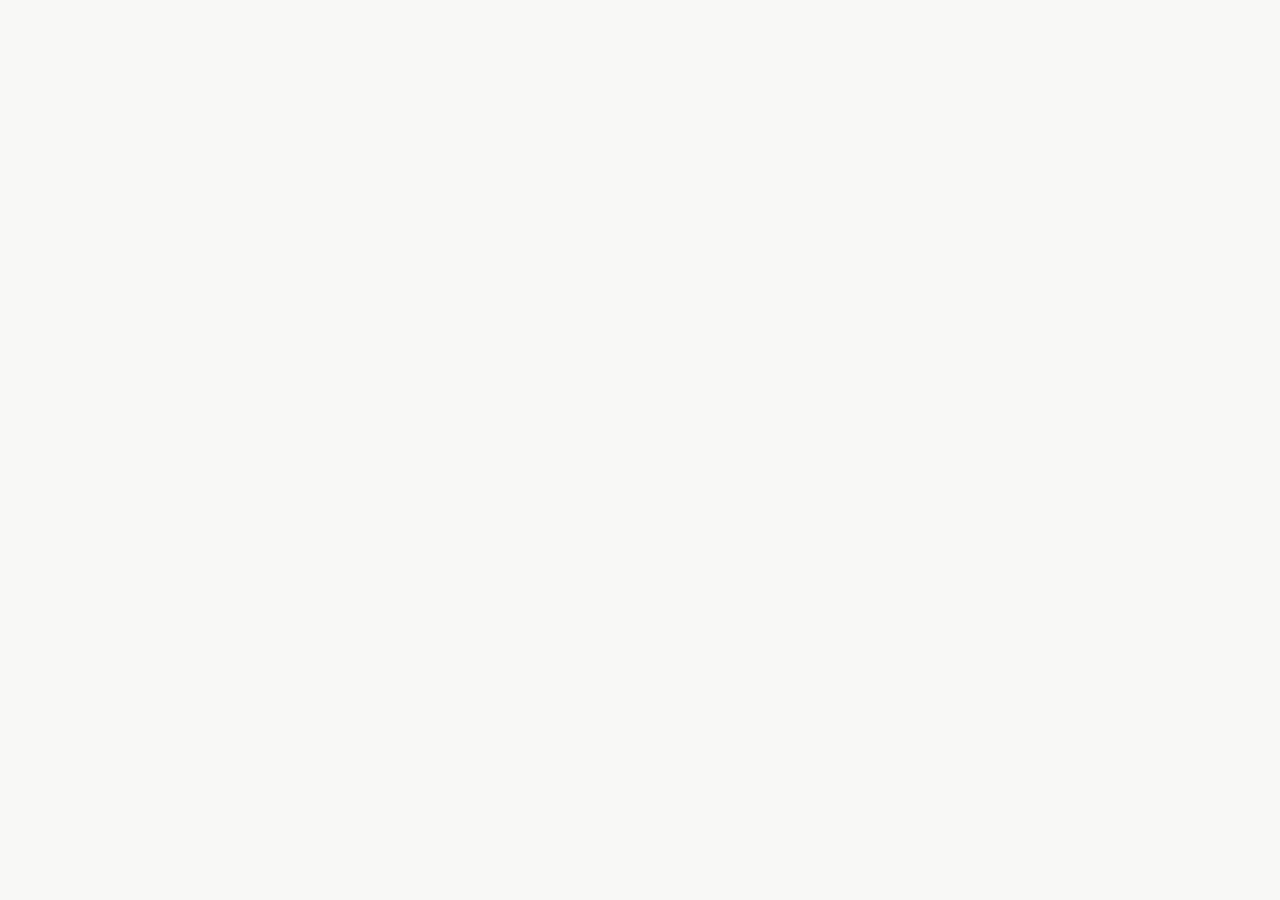
==== commit 029d8169: "stuff" ====
--- a/web/index.html
+++ b/web/index.html
@@ -9,6 +9,7 @@
   <link rel="preconnect" href="https://fonts.gstatic.com" crossorigin>
   <link href="https://fonts.googleapis.com/css2?family=Bricolage+Grotesque:opsz,wght@12..96,200..800&family=Instrument+Serif:ital@0;1&family=JetBrains+Mono:wght@400;500&display=swap" rel="stylesheet">
 
+  <link rel="icon" href="data:image/svg+xml,<svg xmlns=%22http://www.w3.org/2000/svg%22 viewBox=%220 0 100 100%22><text y=%22.9em%22 font-size=%2290%22>🌡️</text></svg>" />
   <link rel="stylesheet" href="styles.css" />
 
   <script src="https://unpkg.com/react@18.3.1/umd/react.development.js" integrity="sha384-hD6/rw4ppMLGNu3tX5cjIb+uRZ7UkRJ6BPkLpg4hAu/6onKUg4lLsHAs9EBPT82L" crossorigin="anonymous"></script>
--- a/web/styles.css
+++ b/web/styles.css
@@ -1,2425 +1,1167 @@
-/* === Degrees of Consequence — stylesheet === */
-
-@font-face {
-  font-family: 'Cooper Md BT';
-  src: url('fonts/CooperMdBT.ttf') format('truetype');
-  font-weight: 400 700;
-  font-style: normal;
-  font-display: swap;
-}
-
+/* ============================================================
+   Degrees of Consequence — Design System
+   ============================================================ */
+
+/* ── Variables ─────────────────────────────────────────── */
 :root {
-  --bg: #F0EDE2;          /* bright warm white */
-  --bg-2: #E6E2D5;        /* slightly darker */
-  --ink: #0E1A0B;          /* near-black green */
-  --ink-soft: #384232;
-  --cream: #FFF9E8;        /* bright warm cream */
-  --sage: #6EC97A;         /* vivid sage */
-  --forest: #2C8849;       /* vivid forest green */
-  --forest-deep: #135228;
-  --rust: #D95828;         /* vivid rust */
-  --vivid: #B5F033;        /* lime chartreuse accent */
-  --shadow: 0 1px 0 rgba(14,26,11,0.08), 0 12px 32px -16px rgba(14,26,11,0.3);
-
-  --serif: 'Cooper Md BT', 'Instrument Serif', 'Rasputin', Georgia, serif;
-  --sans:  'Bricolage Grotesque', 'Hanken Grotesk', system-ui, sans-serif;
-  --mono:  'JetBrains Mono', ui-monospace, monospace;
-}
-
-*, *::before, *::after { box-sizing: border-box; }
-
-html, body {
-  margin: 0;
-  padding: 0;
+  --bg:          #F8F8F6;
+  --bg-alt:      #EFEDE3;
+  --ink:         #2A3324;
+  --ink-soft:    rgba(42,51,36,0.6);
+  --ink-faint:   rgba(42,51,36,0.2);
+  --card:        #FFFFFF;
+  --line:        rgba(42,51,36,0.12);
+  --sage:        #82A78A;
+
+  /* tweakable */
+  --tw-low:      #82A78A;
+  --tw-mid:      #C49B5E;
+  --tw-high:     #B4633A;
+  --tw-accent:   #3C7B51;
+  --tw-serif:    'Bricolage Grotesque', system-ui, sans-serif;
+  --tw-measure:  660px;
+  --tw-rhythm:   1;
+
+  --serif:       var(--tw-serif);
+  --mono:        'JetBrains Mono', ui-monospace, monospace;
+  --sans:        'Bricolage Grotesque', system-ui, sans-serif;
+
+  --r-sm:   8px;
+  --r-md:   12px;
+  --r-lg:   16px;
+  --r-xl:   24px;
+}
+
+/* ── Reset ─────────────────────────────────────────────── */
+*, *::before, *::after { box-sizing: border-box; margin: 0; padding: 0; }
+html { scroll-behavior: smooth; scroll-snap-type: y proximity; }
+body {
   background: var(--bg);
   color: var(--ink);
   font-family: var(--sans);
-  font-size: 17px;
+  font-size: 16px;
+  line-height: 1.6;
+  -webkit-font-smoothing: antialiased;
+}
+img { max-width: 100%; display: block; }
+button { cursor: default; font-family: inherit; }
+
+/* ── Typography ────────────────────────────────────────── */
+.display {
+  font-family: var(--tw-serif);
+  font-size: clamp(68px, 11vw, 128px);
+  font-weight: 700;
+  line-height: 0.94;
+  letter-spacing: -0.025em;
+  color: var(--ink);
+}
+.display em.of {
+  font-style: italic;
+  font-weight: 400;
+  font-family: 'Instrument Serif', Georgia, serif;
+  font-size: 0.82em;
+}
+.display .acc { color: var(--ink); }
+
+.h2 {
+  font-family: var(--tw-serif);
+  font-size: clamp(32px, 5vw, 54px);
+  font-weight: 700;
+  line-height: 1.08;
+  letter-spacing: -0.018em;
+}
+.h3 {
+  font-family: var(--tw-serif);
+  font-size: clamp(22px, 3vw, 34px);
+  font-weight: 700;
+  line-height: 1.15;
+  letter-spacing: -0.01em;
+}
+.lede {
+  font-size: clamp(19px, 2.5vw, 24px);
   line-height: 1.55;
-  -webkit-font-smoothing: antialiased;
-  text-rendering: optimizeLegibility;
-}
-
-/* Subtle paper grain — barely there */
-body::before {
-  content: '';
-  position: fixed;
-  inset: 0;
-  pointer-events: none;
-  z-index: 100;
-  opacity: 0.35;
-  mix-blend-mode: multiply;
-  background-image: url("data:image/svg+xml;utf8,<svg xmlns='http://www.w3.org/2000/svg' width='160' height='160'><filter id='n'><feTurbulence type='fractalNoise' baseFrequency='1.2' numOctaves='2' stitchTiles='stitch'/><feColorMatrix values='0 0 0 0 0.17 0 0 0 0 0.2 0 0 0 0 0.14 0 0 0 0.07 0'/></filter><rect width='100%' height='100%' filter='url(%23n)'/></svg>");
-}
-
-h1, h2, h3 {
-  font-family: var(--serif);
-  font-weight: 400;
-  letter-spacing: -0.01em;
   color: var(--ink);
-  margin: 0;
-  line-height: 1.02;
-  text-wrap: balance;
-}
-
-p { margin: 0 0 1em; text-wrap: pretty; }
-
-a { color: var(--forest-deep); }
-
-.mono {
-  font-family: var(--mono);
-  font-size: 0.78em;
-  letter-spacing: 0.02em;
-  text-transform: uppercase;
-}
-
+}
+.body { font-size: 18px; line-height: 1.75; }
+.label {
+  font-family: var(--mono);
+  font-size: 11px;
+  letter-spacing: 0.1em;
+  text-transform: uppercase;
+  color: var(--ink-soft);
+}
 .eyebrow {
   font-family: var(--mono);
   font-size: 12px;
-  letter-spacing: 0.18em;
-  text-transform: uppercase;
-  color: var(--forest);
-  display: inline-flex;
-  align-items: center;
-  gap: 10px;
+  letter-spacing: 0.14em;
+  text-transform: uppercase;
+  color: var(--tw-accent);
+  display: flex;
+  align-items: center;
+  gap: 12px;
 }
 .eyebrow::before {
   content: '';
-  width: 28px; height: 1px;
+  display: block;
+  width: 28px;
+  height: 2px;
   background: currentColor;
-  display: inline-block;
-}
-
-/* === Top chrome === */
-.topbar {
+  flex-shrink: 0;
+}
+
+/* Section title used in metric chapters — large orientation anchor */
+.metric-section-title {
+  font-family: var(--tw-serif);
+  font-size: clamp(28px, 3.5vw, 44px);
+  font-weight: 700;
+  line-height: 1.1;
+  letter-spacing: -0.015em;
+  margin-top: 10px;
+  margin-bottom: 20px;
+  color: var(--ink);
+}
+.scene--dark .metric-section-title { color: #ECE6CE; }
+
+/* ── Reveal animations ─────────────────────────────────── */
+.reveal {
+  opacity: 0;
+  transform: translateY(18px);
+  transition: opacity 0.55s ease, transform 0.55s ease;
+}
+.reveal.in {
+  opacity: 1;
+  transform: none;
+}
+
+/* ── Layout ────────────────────────────────────────────── */
+.col {
+  width: 100%;
+  max-width: var(--tw-measure);
+  margin: 0 auto;
+  padding: 0 24px;
+}
+.col--wide {
+  width: 100%;
+  max-width: calc(var(--tw-measure) * 1.5);
+  margin: 0 auto;
+  padding: 0 24px;
+}
+.stack-28 { display: flex; flex-direction: column; gap: calc(28px * var(--tw-rhythm)); }
+
+/* ── Chrome ────────────────────────────────────────────── */
+.readline {
   position: fixed;
   top: 0; left: 0; right: 0;
-  z-index: 50;
+  height: 2px;
+  background: var(--line);
+  z-index: 1000;
+}
+.readline i {
+  display: block;
+  height: 100%;
+  background: var(--tw-accent);
+  transition: width 0.1s linear;
+}
+.chrome {
+  position: fixed;
+  top: 0; left: 0; right: 0;
+  height: 48px;
   display: flex;
   align-items: center;
   justify-content: space-between;
-  padding: 18px 28px;
-  font-family: var(--mono);
-  font-size: 11px;
-  letter-spacing: 0.16em;
-  text-transform: uppercase;
-  color: var(--ink-soft);
-  pointer-events: none;
-}
-.topbar > * { pointer-events: auto; }
-.topbar .brand { display: flex; align-items: center; gap: 10px; white-space: nowrap; }
-.topbar .brand::before {
-  content: '';
-  width: 10px; height: 10px;
-  border-radius: 50%;
-  background: var(--forest);
-  box-shadow: 0 0 0 3px var(--bg), 0 0 0 4px var(--forest);
-}
-.topbar .progress {
-  flex: 0 0 200px;
-  height: 1px;
-  background: rgba(42,51,36,0.15);
-  position: relative;
-  margin: 0 18px;
-}
-.topbar .right { display: flex; align-items: center; gap: 0; }
-.topbar .progress > i {
-  position: absolute; left: 0; top: -1px; bottom: -1px;
-  background: var(--ink);
-  width: 0%;
-  transition: width 200ms ease-out;
-}
-.topbar .chapter {
-  white-space: nowrap;
-}
-.topbar-writeup {
+  padding: 0 20px;
+  background: rgba(248,248,246,0.88);
+  backdrop-filter: blur(12px);
+  -webkit-backdrop-filter: blur(12px);
+  border-bottom: 1px solid var(--line);
+  z-index: 999;
+  transition: background 0.3s, color 0.3s, border-color 0.3s;
+}
+.chrome.on-dark {
+  background: rgba(14,26,11,0.88);
+  border-bottom-color: rgba(236,230,206,0.1);
+  color: #ECE6CE;
+}
+.chrome-brand {
+  font-family: var(--tw-serif);
+  font-size: 15px;
+  font-weight: 600;
+  letter-spacing: -0.01em;
+}
+.chrome-right {
+  display: flex;
+  align-items: center;
+  gap: 12px;
+}
+.chrome-chapter {
   font-family: var(--mono);
   font-size: 10px;
-  letter-spacing: 0.16em;
-  text-transform: uppercase;
-  color: var(--ink-soft);
-  text-decoration: none;
-  border: 1px solid rgba(42,51,36,0.25);
-  border-radius: 4px;
-  padding: 5px 10px;
-  transition: color 160ms ease, border-color 160ms ease;
-  white-space: nowrap;
-}
-.topbar-writeup:hover {
-  color: var(--ink);
-  border-color: rgba(42,51,36,0.6);
-}
-
-/* === Section scaffolding === */
-section {
-  position: relative;
-  padding: 6vh 8vw;
-  max-width: 100%;
-}
-.wrap {
-  max-width: 900px;
-  margin: 0 auto;
-}
-.wrap--narrow {
-  max-width: 640px;
-  margin: 0 auto;
-}
-
-/* === Hero === */
-.hero {
-  height: 100vh;
-  display: flex;
-  flex-direction: column;
-  justify-content: flex-end;
-  padding: 0 8vw 56px;
-  position: relative;
+  letter-spacing: 0.1em;
+  text-transform: uppercase;
+  opacity: 0.6;
+}
+.chrome-progress {
+  width: 80px;
+  height: 3px;
+  background: rgba(42,51,36,0.12);
+  border-radius: 2px;
   overflow: hidden;
-  box-sizing: border-box;
-}
-.hero .eyebrow { margin-bottom: 20px; }
-.hero h1 {
-  font-size: clamp(64px, 9vw, 148px);
-  line-height: 0.91;
-  letter-spacing: -0.03em;
-  margin-bottom: 0;
-}
-.hero h1 .acc { color: var(--forest); display: inline-block; }
-
-/* === Hero description slide === */
-.hero-desc {
-  height: 100vh;
-  box-sizing: border-box;
+}
+.on-dark .chrome-progress { background: rgba(236,230,206,0.15); }
+.chrome-progress i {
+  display: block;
+  height: 100%;
+  background: var(--tw-accent);
+  transition: width 0.1s linear;
+}
+
+/* ── Scenes ────────────────────────────────────────────── */
+.scene {
+  padding: calc(64px * var(--tw-rhythm)) 0;
+  min-height: 100vh;
   display: flex;
   flex-direction: column;
   justify-content: center;
-  padding: 0 8vw;
+}
+.scene--alt  { background: var(--bg-alt); }
+.scene--dark {
+  background: #0E1A0B;
+  color: #ECE6CE;
+}
+.scene--dark .eyebrow { color: var(--sage); }
+.scene--dark .eyebrow::before { background: var(--sage); }
+.scene--dark .lede   { color: rgba(236,230,206,0.85); }
+.scene--dark .body   { color: rgba(236,230,206,0.8); }
+.scene--dark .label  { color: rgba(236,230,206,0.45); }
+.scene--tall { min-height: 100vh; }
+
+/* ── Cover ─────────────────────────────────────────────── */
+.cover {
+  min-height: 100vh;
   background: var(--bg);
   position: relative;
 }
-.hero-desc-inner { max-width: 600px; }
-.hero-desc-lede {
-  font-size: clamp(20px, 2.1vw, 26px);
-  line-height: 1.6;
-  color: var(--ink);
-  margin-bottom: 44px;
-  font-family: var(--sans);
-}
-.hero-desc-meta {
-  display: flex;
-  gap: 36px;
+.cover-title-row {
+  display: flex;
+  align-items: flex-end;
+  gap: 32px;
   flex-wrap: wrap;
-  font-family: var(--mono);
-  font-size: 11px;
-  letter-spacing: 0.16em;
-  text-transform: uppercase;
-  color: var(--ink-soft);
-  border-top: 1px solid rgba(14,26,11,0.14);
-  padding-top: 22px;
-}
-.hero-desc-meta div span {
-  display: block;
-  color: var(--ink);
-  margin-top: 5px;
-  letter-spacing: 0.04em;
-  font-size: 12px;
-}
-
+}
+.cover-thermo {
+  width: 134px;
+  height: 300px;
+  flex-shrink: 0;
+  position: relative;
+  top: 24px;
+}
 .scroll-hint {
   position: absolute;
-  left: 8vw; bottom: 32px;
-  font-family: var(--mono);
-  font-size: 11px;
-  letter-spacing: 0.18em;
+  bottom: 40px;
+  left: 50%;
+  transform: translateX(-50%);
+  display: flex;
+  flex-direction: column;
+  align-items: center;
+  gap: 8px;
+  font-family: var(--mono);
+  font-size: 10px;
+  letter-spacing: 0.12em;
   text-transform: uppercase;
   color: var(--ink-soft);
-  display: flex;
-  align-items: center;
-  gap: 14px;
 }
 .scroll-hint .bar {
-  width: 1px; height: 38px;
-  background: linear-gradient(to bottom, var(--ink) 0%, var(--ink) 50%, transparent 50%);
-  background-size: 1px 8px;
-  animation: scroll-bar 1.6s ease-in-out infinite;
-}
-@keyframes scroll-bar {
-  0%   { background-position: 0 -16px; opacity: 0; }
-  20%  { opacity: 1; }
-  100% { background-position: 0 38px; opacity: 0; }
-}
-
-/* Hand-drawn arrow accents */
-.deco-arrow {
-  position: absolute;
-  pointer-events: none;
-  color: var(--ink);
-}
-
-/* === Halftone globe === */
-.halftone-globe {
-  width: 100%;
-  max-width: 560px;
-  aspect-ratio: 1;
-  position: relative;
-}
-.halftone-globe svg { width: 100%; height: 100%; display: block; }
-
-/* === Narrative blocks === */
-.intro-block {
-  padding: 16vh 6vw 12vh;
-}
-.intro-block h2 {
-  font-size: clamp(40px, 5.4vw, 78px);
-  margin-bottom: 32px;
-  max-width: 18ch;
-}
-.intro-block .lede {
-  font-size: 22px;
-  line-height: 1.5;
-  max-width: 56ch;
-  color: var(--ink-soft);
-}
-
-.two-col {
-  display: grid;
-  grid-template-columns: 1fr 1fr;
-  gap: 80px;
-  align-items: start;
-}
-.two-col p { font-size: 17px; line-height: 1.65; color: var(--ink-soft); }
-.two-col p strong { color: var(--ink); font-weight: 600; }
-
-/* === SSP scenario chips === */
-.scenarios {
-  display: grid;
-  grid-template-columns: repeat(3, 1fr);
-  gap: 18px;
-  margin-top: 64px;
-}
-.scenario {
-  background: var(--cream);
-  border: 1px solid rgba(42,51,36,0.12);
-  border-radius: 14px;
-  padding: 22px 22px 24px;
-  position: relative;
-}
-.scenario.low    { --hue: var(--sage); }
-.scenario.mid    { --hue: #C49B5E; }
-.scenario.high   { --hue: var(--rust); }
-.scenario::before {
-  content: '';
-  position: absolute;
-  top: 22px; right: 22px;
-  width: 12px; height: 12px;
-  border-radius: 50%;
-  background: var(--hue);
-  box-shadow: 0 0 0 3px rgba(0,0,0,0.04);
-}
-.scenario .code {
-  font-family: var(--mono);
-  font-size: 11px;
-  letter-spacing: 0.18em;
-  text-transform: uppercase;
-  color: var(--ink-soft);
-}
-.scenario h3 {
-  font-size: 30px;
-  margin: 8px 0 12px;
-}
-.scenario p {
-  font-size: 14px;
-  color: var(--ink-soft);
-  line-height: 1.55;
-  margin: 0;
-}
-.scenario .delta {
-  margin-top: 16px;
-  font-family: var(--mono);
-  font-size: 12px;
-  letter-spacing: 0.06em;
-  color: var(--ink);
-  display: flex;
-  align-items: baseline;
-  gap: 6px;
-}
-.scenario .delta b { font-size: 22px; font-weight: 600; }
-
-/* === Choice / knob section === */
-.choice {
-  padding: 16vh 6vw 16vh;
-  background: var(--bg-2);
-  position: relative;
-}
-.choice .header {
-  display: flex;
-  justify-content: space-between;
-  align-items: end;
-  margin-bottom: 56px;
-  flex-wrap: wrap;
-  gap: 24px;
-}
-.choice h2 {
-  font-size: clamp(48px, 6vw, 92px);
-  max-width: 14ch;
-}
-
-.persona-row {
-  display: grid;
-  grid-template-columns: repeat(4, 1fr);
-  gap: 14px;
-  margin-bottom: 64px;
-}
-.persona {
-  background: var(--cream);
-  border: 1px solid rgba(42,51,36,0.14);
-  border-radius: 14px;
-  padding: 18px 18px 20px;
-  cursor: pointer;
-  transition: transform 160ms ease, border-color 160ms ease, background 160ms ease;
-  text-align: left;
-  font: inherit;
-  color: inherit;
-  display: flex;
-  flex-direction: column;
-  gap: 8px;
-  position: relative;
-}
-.persona:hover { transform: translateY(-2px); border-color: var(--forest); }
-.persona[aria-pressed="true"] {
-  background: var(--ink);
-  color: var(--cream);
-  border-color: var(--ink);
-}
-.persona[aria-pressed="true"] .persona-label { color: var(--sage); }
-.persona-icon {
-  width: 36px; height: 36px;
-  display: flex; align-items: center; justify-content: center;
-  color: currentColor;
-}
-.persona-name {
-  font-family: var(--serif);
-  font-size: 22px;
-  line-height: 1;
-}
-.persona-label {
-  font-family: var(--mono);
-  font-size: 10px;
-  letter-spacing: 0.14em;
-  text-transform: uppercase;
-  color: var(--ink-soft);
-}
-.persona-tag {
-  margin-top: 4px;
-  font-size: 13px;
-  line-height: 1.4;
-  opacity: 0.8;
-}
-
-.knob-grid {
-  display: grid;
-  grid-template-columns: 1.1fr 0.9fr;
-  gap: 56px;
-  align-items: stretch;
-}
-.knobs {
-  display: grid;
-  grid-template-columns: repeat(3, 1fr);
-  gap: 28px 18px;
-}
-.knob {
-  display: flex;
-  flex-direction: column;
-  align-items: center;
-  gap: 10px;
-  user-select: none;
-}
-.knob-dial {
-  width: 130px; height: 130px;
-  position: relative;
-  cursor: ns-resize;
-  touch-action: none;
-}
-.knob-dial svg { width: 100%; height: 100%; display: block; }
-.knob-label {
-  font-family: var(--mono);
-  font-size: 10px;
-  letter-spacing: 0.14em;
-  text-transform: uppercase;
-  color: var(--ink-soft);
-  text-align: center;
-  max-width: 14ch;
-}
-.knob-value {
-  font-family: var(--mono);
-  font-size: 11px;
-  color: var(--ink);
-  letter-spacing: 0.06em;
-}
-
-.reveal-panel {
-  background: var(--ink);
-  color: var(--cream);
-  border-radius: 18px;
-  padding: 32px;
-  display: flex;
-  flex-direction: column;
-  justify-content: space-between;
-  gap: 20px;
-  min-height: 460px;
-  position: relative;
-  overflow: hidden;
-}
-.reveal-panel .eyebrow { color: var(--sage); }
-.reveal-panel .eyebrow::before { background: var(--sage); }
-.reveal-panel h3 {
-  font-size: 44px;
-  color: var(--cream);
-  line-height: 0.98;
-  margin-top: 8px;
-}
-.reveal-panel .code {
-  font-family: var(--mono);
-  font-size: 11px;
-  letter-spacing: 0.16em;
-  color: var(--sage);
-  text-transform: uppercase;
-}
-.reveal-panel .big {
-  font-family: var(--serif);
-  font-size: 96px;
-  line-height: 1;
-  color: var(--cream);
-}
-.reveal-panel .big .unit { font-size: 32px; vertical-align: top; margin-left: 4px; color: var(--sage); }
-.reveal-panel .footnote {
-  font-size: 13px;
-  line-height: 1.5;
-  color: rgba(236,230,206,0.7);
-  max-width: 38ch;
-}
-.reveal-panel .submit {
-  margin-top: 8px;
-  background: var(--sage);
-  color: var(--ink);
-  border: none;
-  border-radius: 999px;
-  padding: 16px 28px;
-  font-family: var(--mono);
-  font-size: 12px;
-  letter-spacing: 0.18em;
-  text-transform: uppercase;
-  cursor: pointer;
-  align-self: flex-start;
-  display: inline-flex;
-  align-items: center;
-  gap: 12px;
-  transition: background 160ms ease, transform 160ms ease;
-}
-.reveal-panel .submit:hover { background: var(--cream); transform: translateX(2px); }
-.reveal-panel .submit svg { width: 16px; height: 16px; }
-
-/* Decorative halftone in reveal panel */
-.reveal-panel .dots-bg {
-  position: absolute;
-  bottom: -80px; right: -80px;
-  width: 320px; height: 320px;
-  opacity: 0.18;
-  pointer-events: none;
-}
-
-/* === Character select screen === */
-.char-select {
-  padding: 8vh 8vw 8vh;
-  background: var(--bg-2);
-}
-.char-select h2 {
-  font-size: clamp(44px, 6vw, 88px);
-  margin-bottom: 24px;
-}
-.char-select-lede {
-  font-size: 18px;
-  max-width: 56ch;
-  color: var(--ink-soft);
-  margin-bottom: 72px;
-  line-height: 1.6;
-}
-.char-cards {
+  width: 1px;
+  height: 32px;
+  background: var(--ink-soft);
+  animation: barPulse 1.6s ease-in-out infinite;
+}
+@keyframes barPulse {
+  0%, 100% { opacity: 0.3; transform: scaleY(0.5); }
+  50% { opacity: 1; transform: scaleY(1); }
+}
+
+/* ── Persona grid ──────────────────────────────────────── */
+.persona-grid {
   display: grid;
   grid-template-columns: repeat(3, 1fr);
   gap: 20px;
-}
-.char-card {
-  background: var(--cream);
-  border: 1.5px solid rgba(42,51,36,0.12);
-  border-radius: 20px;
+  margin-top: 40px;
+}
+@media (max-width: 780px) {
+  .persona-grid { grid-template-columns: 1fr; }
+}
+.persona {
+  appearance: none;
+  background: var(--card);
+  border: 1.5px solid var(--line);
+  border-radius: var(--r-xl);
   padding: 0;
+  text-align: left;
+  display: flex;
+  flex-direction: column;
   overflow: hidden;
-  cursor: pointer;
-  text-align: left;
-  font: inherit;
-  color: inherit;
-  transition: transform 220ms ease, border-color 220ms ease, box-shadow 220ms ease;
-  display: flex;
-  flex-direction: column;
-}
-.char-card:hover,
-.char-card--hovered {
-  transform: translateY(-6px);
-  border-color: var(--forest);
-  box-shadow: 0 12px 40px -12px rgba(42,51,36,0.28);
-}
-.char-card-img-wrap {
-  background: rgba(42,51,36,0.06);
-  display: flex;
-  align-items: flex-end;
-  justify-content: center;
-  padding: 28px 24px 0;
-  min-height: 200px;
-}
-.char-card-img {
-  width: 160px;
-  height: 160px;
-  object-fit: contain;
-  display: block;
-}
-.char-card-body {
-  padding: 20px 22px 24px;
-  display: flex;
-  flex-direction: column;
-  gap: 6px;
-  flex: 1;
-}
-.char-card-role {
-  font-family: var(--mono);
-  font-size: 10px;
-  letter-spacing: 0.16em;
-  text-transform: uppercase;
-  color: var(--forest);
-}
-.char-card-name {
-  font-family: var(--serif);
-  font-size: 26px;
-  line-height: 1.05;
-  color: var(--ink);
-}
-.char-card-tag {
-  font-size: 14px;
-  line-height: 1.5;
-  color: var(--ink-soft);
-  margin: 6px 0 0;
-  flex: 1;
-}
-.char-card-cta {
-  margin-top: 16px;
-  font-family: var(--mono);
-  font-size: 11px;
-  letter-spacing: 0.14em;
-  text-transform: uppercase;
-  color: var(--forest);
-  opacity: 0;
-  transition: opacity 180ms ease;
-}
-.char-card:hover .char-card-cta,
-.char-card--hovered .char-card-cta { opacity: 1; }
-
-/* === Policy console === */
-.policy-console-section {
-  min-height: 100vh;
-  display: flex;
-  flex-direction: column;
-  justify-content: center;
-  padding: 5vh 8vw;
-  background: var(--bg-2);
-}
-.policy-back-btn {
-  background: none;
-  border: none;
-  font-family: var(--mono);
-  font-size: 10px;
-  letter-spacing: 0.14em;
-  text-transform: uppercase;
-  color: var(--ink-soft);
-  cursor: pointer;
-  padding: 0;
+  transition: border-color 0.2s, box-shadow 0.2s, transform 0.2s;
+}
+.persona:hover { border-color: var(--tw-accent); transform: translateY(-2px); box-shadow: 0 8px 24px rgba(0,0,0,0.1); }
+.persona.sel   { border-color: var(--tw-accent); box-shadow: 0 0 0 3px rgba(60,123,81,0.18), 0 8px 24px rgba(0,0,0,0.1); }
+.persona-img { height: 180px; overflow: hidden; background: var(--bg-alt); }
+.persona-img img { width: 100%; height: 100%; object-fit: contain; object-position: bottom; }
+.persona-body { padding: 20px 22px 24px; display: flex; flex-direction: column; gap: 8px; flex: 1; }
+.persona-role { font-family: var(--mono); font-size: 10px; letter-spacing: 0.12em; text-transform: uppercase; color: var(--tw-accent); }
+.persona-name { font-family: var(--tw-serif); font-size: 22px; font-weight: 700; line-height: 1.15; }
+.persona-tag  { font-size: 13.5px; line-height: 1.55; color: var(--ink-soft); margin-top: 2px; flex: 1; }
+.persona-cta  { font-family: var(--mono); font-size: 11px; letter-spacing: 0.06em; color: var(--tw-accent); display: flex; align-items: center; gap: 6px; margin-top: 8px; }
+.sel .persona-cta { font-weight: 600; }
+
+/* ── Console layout ────────────────────────────────────── */
+.console-layout {
+  display: grid;
+  grid-template-columns: minmax(260px, 1fr) 1.4fr;
+  gap: 24px;
+  align-items: start;
+}
+@media (max-width: 860px) { .console-layout { grid-template-columns: 1fr; } }
+
+.console {
+  background: #07120A;
+  border-radius: var(--r-xl);
+  padding: 24px;
+  color: #ECE6CE;
+}
+.console-head {
+  display: flex;
+  justify-content: space-between;
+  align-items: flex-start;
   margin-bottom: 24px;
-  display: block;
-  transition: color 160ms ease;
-}
-.policy-back-btn:hover { color: var(--ink); }
-.policy-console {
-  display: grid;
-  grid-template-columns: 0.72fr 1.28fr;
-  gap: 20px;
-  align-items: start;
-}
-.policy-left {
-  display: flex;
-  flex-direction: column;
-  gap: 12px;
-}
-.policy-char-card {
-  background: var(--cream);
-  border: 1.5px solid rgba(42,51,36,0.1);
-  border-radius: 14px;
-  padding: 14px 16px;
-  display: flex;
-  align-items: center;
-  gap: 14px;
-}
-.policy-char-img {
-  width: 56px;
-  height: 56px;
-  object-fit: contain;
-  flex-shrink: 0;
-}
-.policy-char-info { display: flex; flex-direction: column; gap: 3px; }
-.policy-char-name { font-family: var(--serif); font-size: 20px; color: var(--ink); line-height: 1; }
-.policy-char-role { font-family: var(--mono); font-size: 9px; letter-spacing: 0.14em; text-transform: uppercase; color: var(--forest); }
-
-/* Priority / thought card */
-.policy-priority-card {
-  background: var(--cream);
-  border: 1.5px solid rgba(42,51,36,0.1);
-  border-radius: 14px;
-  padding: 28px 28px 24px;
-}
-.policy-priority-eyebrow {
-  display: flex;
-  align-items: center;
-  gap: 7px;
-  font-family: var(--mono);
-  font-size: 9px;
-  letter-spacing: 0.18em;
-  text-transform: uppercase;
-  color: var(--forest);
-  margin-bottom: 10px;
-}
-.policy-priority-dot {
-  width: 7px; height: 7px;
-  border-radius: 50%;
-  background: var(--forest);
-  display: inline-block;
-  flex-shrink: 0;
-}
-.policy-priority-title {
-  font-family: var(--serif);
-  font-size: clamp(36px, 4.5vw, 52px);
-  line-height: 0.95;
-  color: var(--ink);
-  margin-bottom: 10px;
-  animation: thought-in 0.3s ease both;
-}
-.policy-priority-desc {
-  font-family: var(--sans);
-  font-style: italic;
-  font-size: 13px;
-  line-height: 1.5;
-  color: var(--ink-soft);
-  margin: 0 0 14px;
-  animation: thought-in 0.3s ease both;
-}
-.policy-priority-rule {
-  border: none;
-  border-top: 1px solid rgba(42,51,36,0.12);
-  margin: 0 0 14px;
-}
-.policy-priority-thought {
-  font-family: var(--sans);
-  font-size: 15px;
-  font-weight: 600;
-  line-height: 1.55;
-  color: var(--ink);
-  margin: 0 0 16px;
-  animation: thought-in 0.3s ease both;
-}
-@keyframes thought-in {
-  from { opacity: 0; transform: translateY(4px); }
-  to   { opacity: 1; transform: translateY(0); }
-}
-.policy-priority-bars {
-  display: flex;
-  gap: 5px;
-  align-items: center;
-  margin-bottom: 10px;
-}
-.policy-bar {
-  height: 4px;
-  border-radius: 2px;
-  flex: 1;
-  background: rgba(42,51,36,0.15);
-  border: none;
-  cursor: pointer;
-  padding: 0;
-  transition: background 200ms ease;
-}
-.policy-bar--active { background: var(--forest); }
-.policy-bar:hover:not(.policy-bar--active) { background: rgba(42,51,36,0.3); }
-.policy-priority-hint {
-  font-family: var(--mono);
-  font-size: 8px;
-  letter-spacing: 0.14em;
-  text-transform: uppercase;
-  color: var(--ink-soft);
-  opacity: 0.5;
-  line-height: 1.5;
-}
-
-/* Right dark panel */
-.policy-right {
-  background: var(--ink);
-  border-radius: 18px;
-  padding: 22px 22px 18px;
-  color: var(--cream);
-}
-.policy-console-header-row {
-  display: flex;
-  align-items: center;
-  justify-content: space-between;
-  margin-bottom: 18px;
-}
-.policy-console-title {
-  font-family: var(--serif);
-  font-size: 26px;
-  color: var(--cream);
-  line-height: 1;
-}
-.policy-console-hint {
-  font-family: var(--mono);
-  font-size: 9px;
-  letter-spacing: 0.14em;
-  text-transform: uppercase;
-  color: rgba(236,230,206,0.45);
-  display: flex;
-  align-items: center;
-  gap: 6px;
-}
-.policy-console-hint-dot {
-  width: 6px; height: 6px;
-  border-radius: 50%;
-  background: #E08D5C;
-  display: inline-block;
-}
-.policy-dials-grid {
+  gap: 16px;
+  flex-wrap: wrap;
+}
+.console-who { display: flex; align-items: center; gap: 14px; }
+.nm { font-family: var(--tw-serif); font-size: 18px; font-weight: 700; }
+.rl { font-family: var(--mono); font-size: 9.5px; letter-spacing: 0.12em; color: rgba(236,230,206,0.45); margin-top: 3px; }
+.console-classify { text-align: right; }
+.console-classify .k { font-family: var(--mono); font-size: 9.5px; letter-spacing: 0.1em; color: rgba(236,230,206,0.45); }
+.console-classify .v { font-family: var(--tw-serif); font-size: 22px; font-weight: 700; line-height: 1.2; margin-top: 4px; }
+.fig { width: 44px; height: 44px; border-radius: 50%; overflow: hidden; background: rgba(255,255,255,0.08); flex-shrink: 0; }
+.fig--round img { width: 100%; height: 100%; object-fit: cover; }
+
+.dial-grid {
   display: grid;
   grid-template-columns: repeat(3, 1fr);
+  gap: 12px;
+}
+@media (max-width: 600px) { .dial-grid { grid-template-columns: repeat(2, 1fr); } }
+
+.dial-cell {
+  appearance: none;
+  background: rgba(255,255,255,0.04);
+  border: 1px solid rgba(236,230,206,0.1);
+  border-radius: var(--r-md);
+  padding: 14px 10px 12px;
+  display: flex;
+  flex-direction: column;
+  align-items: center;
   gap: 6px;
-  margin-bottom: 14px;
-}
-.policy-priority-img {
-  width: 72px;
-  height: 72px;
-  object-fit: contain;
-  display: block;
-  margin-bottom: 10px;
-  animation: thought-in 0.3s ease both;
-}
-.policy-dial-cell {
-  background: rgba(0,0,0,0.15);
-  border-radius: 12px;
-  border: 1px solid transparent;
-  padding: 12px 8px 10px;
-  cursor: pointer;
-  display: flex;
-  flex-direction: column;
-  align-items: center;
-  justify-content: flex-start;
-  gap: 4px;
-  transition: background 180ms ease, border-color 180ms ease;
-  font: inherit;
-  color: inherit;
-}
-.policy-dial-icon {
-  width: 36px;
-  height: 36px;
-  object-fit: contain;
-  flex-shrink: 0;
-}
-.policy-dial-cell:hover { background: rgba(255,255,255,0.06); }
-.policy-dial-cell--active {
-  background: rgba(78,50,26,0.45);
-  border-color: rgba(224,141,92,0.3);
-}
-.dial-display {
-  display: flex;
-  flex-direction: column;
-  align-items: center;
-  gap: 5px;
-}
-.dial-display-dial { width: 100px; height: 100px; }
-.dial-display-dial svg { width: 100%; height: 100%; display: block; }
-.dial-display-label {
-  font-family: var(--mono);
-  font-size: 9px;
-  letter-spacing: 0.1em;
-  text-transform: uppercase;
-  color: rgba(236,230,206,0.5);
-  text-align: center;
-  max-width: 12ch;
-  line-height: 1.35;
-}
-.dial-display-value {
-  font-family: var(--mono);
-  font-size: 11px;
-  color: #E08D5C;
-  letter-spacing: 0.04em;
-}
-.dial-display-max { opacity: 0.45; color: rgba(236,230,206,0.6); }
-
-/* Footer row */
-.policy-footer-row {
-  display: flex;
-  align-items: center;
-  justify-content: space-between;
-  padding: 12px 0 14px;
-  border-top: 1px solid rgba(236,230,206,0.08);
-  margin-bottom: 12px;
-  flex-wrap: wrap;
-  gap: 8px;
-}
-.policy-footer-label {
-  font-family: var(--mono);
-  font-size: 9px;
-  letter-spacing: 0.18em;
-  text-transform: uppercase;
-  color: rgba(236,230,206,0.35);
-}
-.policy-footer-result {
-  font-family: var(--mono);
-  font-size: 11px;
-  letter-spacing: 0.12em;
-  text-transform: uppercase;
-}
-.calibration-footer-result {
-  font-family: var(--mono);
-  font-size: 11px;
-  letter-spacing: 0.12em;
-  text-transform: uppercase;
-  color: rgba(236,230,206,0.55);
-}
-.policy-submit {
-  background: var(--sage);
-  color: var(--ink);
-  border: none;
-  border-radius: 999px;
-  padding: 14px 24px;
-  font-family: var(--mono);
-  font-size: 11px;
-  letter-spacing: 0.18em;
-  text-transform: uppercase;
-  cursor: pointer;
-  display: inline-flex;
-  align-items: center;
-  gap: 12px;
-  transition: background 160ms ease, transform 160ms ease;
-  width: 100%;
-  justify-content: center;
-}
-.policy-submit:hover { background: var(--cream); transform: translateX(2px); }
-.policy-submit svg { width: 14px; height: 14px; }
-
-/* === Calibration overlay === */
-.calibration-overlay {
-  position: fixed; inset: 0;
-  z-index: 200;
-  background: var(--bg-2);
-  display: grid; place-items: center;
-  padding: 40px;
-  animation: calibFadeIn 280ms ease both;
-}
-.calibration-overlay.phase-exit {
-  animation: calibFadeOut 600ms ease forwards;
-}
-@keyframes calibFadeIn  { from { opacity: 0; } to { opacity: 1; } }
-@keyframes calibFadeOut {
-  0%   { opacity: 1; transform: scale(1);    filter: blur(0); }
-  100% { opacity: 0; transform: scale(0.96); filter: blur(2px); }
-}
-.calibration-inner {
-  width: 100%;
-  max-width: 680px;
-  display: flex;
-  flex-direction: column;
-  align-items: center;
-  gap: 20px;
-}
-.calibration-eyebrow {
-  display: flex;
-  align-items: center;
-  gap: 8px;
-  font-family: var(--mono);
-  font-size: 10px;
-  letter-spacing: 0.18em;
-  text-transform: uppercase;
-  color: var(--ink-soft);
-}
-.calibration-pulse-dot {
-  width: 8px; height: 8px;
-  border-radius: 50%;
-  background: var(--forest);
-  box-shadow: 0 0 12px var(--forest);
-  display: inline-block;
-  animation: pulseDot 0.9s ease-in-out infinite;
-}
-@keyframes pulseDot {
-  0%, 100% { opacity: 1; transform: scale(1); }
-  50%       { opacity: 0.5; transform: scale(0.75); }
-}
-.calibration-panel-wrap {
-  width: 100%;
-  transform-origin: center;
-}
-.calibration-panel-wrap.calibration-wobble {
-  animation: calibShake 360ms ease-in-out infinite;
-}
-.calibration-panel-wrap.calibration-settle {
-  animation: calibSettle 700ms ease both;
-}
-.calibration-panel-wrap.calibration-exit { animation: none; }
-@keyframes calibShake {
-  0%   { transform: translate(0, 0)      rotate(0); }
-  12%  { transform: translate(-3px, 1px)   rotate(-0.35deg); }
-  24%  { transform: translate(3px, -1px)   rotate(0.4deg); }
-  36%  { transform: translate(-2px, -2px)  rotate(-0.25deg); }
-  48%  { transform: translate(2px, 2px)    rotate(0.3deg); }
-  60%  { transform: translate(-4px, 0)     rotate(-0.4deg); }
-  72%  { transform: translate(2px, -1px)   rotate(0.25deg); }
-  84%  { transform: translate(-1px, 2px)   rotate(-0.2deg); }
-  100% { transform: translate(0, 0)      rotate(0); }
-}
-@keyframes calibSettle {
-  0%   { transform: translate(0,0) rotate(-0.3deg) scale(1.005); }
-  60%  { transform: translate(0,0) rotate(0.1deg)  scale(0.998); }
-  100% { transform: translate(0,0) rotate(0)       scale(1); }
-}
-.calibration-caption {
-  font-family: var(--sans);
-  font-size: 14px;
-  color: var(--ink-soft);
-  text-align: center;
-  max-width: 48ch;
-  margin: 0;
-}
-@media (prefers-reduced-motion: reduce) {
-  @keyframes calibShake {
-    0%, 100% { transform: translate(0, 0) rotate(0); }
-    50%       { transform: translate(-1px, 0) rotate(-0.07deg); }
-  }
-}
-
-/* === Timeline / sticky scroll === */
-.timeline-wrap {
-  background: var(--ink);
-  color: var(--cream);
+  color: #ECE6CE;
+  transition: background 0.15s, border-color 0.15s;
+}
+.dial-cell:hover { background: rgba(255,255,255,0.07); }
+.dial-cell.active { background: rgba(255,255,255,0.1); border-color: rgba(224,141,92,0.5); }
+.dial-cell svg { width: 72px; height: 72px; }
+.dl { font-family: var(--mono); font-size: 9.5px; letter-spacing: 0.1em; text-transform: uppercase; opacity: 0.55; }
+.dv { font-family: var(--mono); font-size: 12px; font-variant-numeric: tabular-nums; opacity: 0.8; }
+
+/* ── Time jump ─────────────────────────────────────────── */
+.timejump {
+  height: 500vh;
+  background: #0E1A0B;
   position: relative;
 }
-.timeline-wrap .scroller {
-  position: relative;
-  padding: 0;
-}
-.timeline-sticky {
+.timejump-sticky {
   position: sticky;
   top: 0;
   height: 100vh;
-  display: grid;
-  grid-template-columns: 1fr 1.3fr;
-  align-items: stretch;
-}
-.timeline-narrative-col {
-  padding: 0 4vw;
+  display: flex;
+  align-items: center;
+  justify-content: center;
+}
+.timejump-ring {
+  position: absolute;
+  width: min(80vw, 600px);
+  height: min(80vw, 600px);
+  opacity: 0.9;
+}
+.timejump-inner {
   position: relative;
-}
-.timeline-narrative-col .pin {
+  z-index: 1;
+  text-align: center;
+  color: #ECE6CE;
+  display: flex;
+  flex-direction: column;
+  align-items: center;
+  gap: 10px;
+}
+.timejump-year {
+  font-family: var(--tw-serif);
+  font-size: clamp(80px, 16vw, 160px);
+  font-weight: 700;
+  line-height: 1;
+  letter-spacing: -0.03em;
+}
+.timejump-line {
+  font-family: var(--tw-serif);
+  font-size: clamp(14px, 2vw, 18px);
+  max-width: 36ch;
+  line-height: 1.5;
+  opacity: 0.7;
+}
+.timejump-track {
+  display: flex;
+  justify-content: space-between;
+  width: 200px;
+  font-family: var(--mono);
+  font-size: 9px;
+  letter-spacing: 0.1em;
+  opacity: 0.4;
+}
+.timejump-track .now { opacity: 1; color: #E08D5C; }
+.timejump-bar {
+  width: 200px;
+  height: 3px;
+  background: rgba(236,230,206,0.12);
+  border-radius: 2px;
+  overflow: hidden;
+}
+.timejump-bar i { display: block; height: 100%; background: #E08D5C; }
+
+/* ── Chapter (metric) ──────────────────────────────────── */
+.chapter { min-height: unset; justify-content: flex-start; }
+.chapter--tall { height: 400vh; }
+
+.chapter-sticky2 {
   position: sticky;
   top: 0;
   height: 100vh;
-  display: flex;
-  flex-direction: column;
-  justify-content: center;
-  padding: 80px 0;
-}
-.timeline-narrative-col .year-readout {
-  font-family: var(--serif);
-  font-size: 140px;
-  line-height: 1;
-  color: var(--sage);
-  letter-spacing: -0.02em;
-}
-.timeline-narrative-col .year-label {
-  font-family: var(--mono);
-  font-size: 11px;
-  letter-spacing: 0.18em;
-  text-transform: uppercase;
-  color: rgba(236,230,206,0.6);
-  margin-bottom: 12px;
-}
-.timeline-narrative-col h3 {
-  color: var(--cream);
-  font-size: 36px;
-  margin: 20px 0 16px;
-  max-width: 16ch;
-}
-.timeline-narrative-col p {
-  color: rgba(236,230,206,0.75);
-  font-size: 16px;
-  line-height: 1.55;
-  max-width: 38ch;
-}
-
-.timeline-chart-col {
-  padding: 80px 4vw 80px 0;
-  display: flex;
-  flex-direction: column;
-  justify-content: center;
-}
-
-.metric-tabs {
-  display: flex;
-  gap: 8px;
-  font-family: var(--mono);
-  font-size: 10px;
-  letter-spacing: 0.14em;
-  text-transform: uppercase;
-  margin-bottom: 24px;
-}
-.metric-tabs .tab {
-  padding: 8px 14px;
-  border-radius: 999px;
-  border: 1px solid rgba(236,230,206,0.18);
-  color: rgba(236,230,206,0.65);
-  cursor: pointer;
-  background: transparent;
-  transition: all 160ms ease;
-}
-.metric-tabs .tab.active {
-  background: var(--cream);
-  color: var(--ink);
-  border-color: var(--cream);
-}
-
-.chart {
-  background: rgba(236,230,206,0.04);
-  border: 1px solid rgba(236,230,206,0.12);
-  border-radius: 14px;
-  padding: 24px 22px;
-  position: relative;
-}
-.chart svg { display: block; width: 100%; height: auto; }
-.chart .legend {
-  display: flex;
-  gap: 18px;
-  margin-top: 14px;
-  font-family: var(--mono);
-  font-size: 10px;
-  letter-spacing: 0.12em;
-  text-transform: uppercase;
-  color: rgba(236,230,206,0.65);
-  flex-wrap: wrap;
-}
-.chart .legend .item { display: flex; align-items: center; gap: 8px; }
-.chart .legend .dot {
-  width: 10px; height: 10px;
-  border-radius: 50%;
-  display: inline-block;
-}
-
-.chart .title {
-  font-family: var(--mono);
-  font-size: 11px;
-  letter-spacing: 0.14em;
-  text-transform: uppercase;
-  color: rgba(236,230,206,0.6);
-  margin-bottom: 4px;
-}
-.chart .big-val {
-  font-family: var(--serif);
-  font-size: 48px;
-  line-height: 1;
-  color: var(--cream);
-  margin-bottom: 18px;
-}
-.chart .big-val .unit { font-size: 18px; color: var(--sage); margin-left: 6px; }
-
-.scroll-frames {
-  /* The frames that drive the scroll progression */
-}
-.frame {
-  min-height: 100vh;
-}
-
-/* === Comparison === */
-.compare {
-  padding: 18vh 6vw;
-}
-.compare h2 {
-  font-size: clamp(48px, 6vw, 92px);
-  margin-bottom: 16px;
-}
-.compare .sub {
-  font-size: 18px;
-  color: var(--ink-soft);
-  max-width: 60ch;
-  margin-bottom: 64px;
-}
-.compare-grid {
-  display: grid;
-  grid-template-columns: repeat(3, 1fr);
-  gap: 18px;
-}
-.compare-card {
-  background: var(--cream);
-  border: 1px solid rgba(42,51,36,0.14);
-  border-radius: 18px;
-  padding: 28px 26px 28px;
-  position: relative;
   overflow: hidden;
   display: flex;
-  flex-direction: column;
-}
-.compare-card.your {
-  background: var(--ink);
-  color: var(--cream);
-}
-.compare-card.your .row .lbl,
-.compare-card.your .head .code {
-  color: rgba(236,230,206,0.65);
-}
-.compare-card.your h3 { color: var(--cream); }
-.compare-card .head {
-  display: flex;
-  justify-content: space-between;
-  align-items: center;
-  margin-bottom: 22px;
-}
-.compare-card .swatch {
-  width: 12px; height: 12px;
-  border-radius: 50%;
-}
-.compare-card .code {
-  font-family: var(--mono);
-  font-size: 11px;
-  letter-spacing: 0.18em;
-  text-transform: uppercase;
-  color: var(--ink-soft);
-}
-.compare-card h3 {
-  font-size: 30px;
-  margin: 0 0 6px;
-  line-height: 1;
-}
-.compare-card .tag {
-  font-family: var(--mono);
-  font-size: 11px;
-  letter-spacing: 0.12em;
-  color: var(--forest-deep);
-  margin-bottom: 20px;
-}
-.compare-card.your .tag { color: var(--sage); }
-.compare-card .rows { display: flex; flex-direction: column; gap: 14px; margin-top: auto; padding-top: 20px; border-top: 1px solid currentColor; }
-.compare-card .row { display: flex; justify-content: space-between; align-items: baseline; gap: 12px; }
-.compare-card .row .lbl {
-  font-family: var(--mono);
-  font-size: 10px;
-  letter-spacing: 0.14em;
-  text-transform: uppercase;
-  color: var(--ink-soft);
-}
-.compare-card .row .val {
-  font-family: var(--serif);
-  font-size: 26px;
-  line-height: 1;
-}
-.compare-card .row .val .unit {
-  font-size: 12px;
-  font-family: var(--mono);
-  margin-left: 3px;
-  opacity: 0.7;
-}
-.compare-card .bar {
-  height: 4px;
-  border-radius: 2px;
-  background: currentColor;
-  opacity: 0.18;
-  margin-bottom: 4px;
-  position: relative;
-  overflow: hidden;
-}
-.compare-card .bar i {
-  position: absolute; inset: 0;
-  background: currentColor;
-  opacity: 1;
-  transform-origin: left;
-}
-
-/* === Comparison v2 (elaborate dashboard) === */
-.compare-v2 {
-  padding: 18vh 6vw 8vh;
-  background: var(--bg);
-}
-.compare-header {
+  align-items: center;
+}
+
+.metric-comp {
   display: grid;
   grid-template-columns: 1fr 1fr;
-  gap: 60px;
-  align-items: end;
-  margin-bottom: 56px;
-}
-.compare-header h2 {
-  font-size: clamp(48px, 6vw, 88px);
-  max-width: 16ch;
-  margin-bottom: 20px;
-}
-.compare-header .sub {
-  font-size: 18px;
-  color: var(--ink-soft);
-  max-width: 52ch;
-}
-.compare-header .sub strong { color: var(--ink); }
-
-.pathway-tabs {
+  grid-template-rows: 1fr auto;
+  grid-template-areas:
+    "narr viz"
+    "chart chart";
+  gap: 0 32px;
+  width: 100%;
+  max-width: calc(var(--tw-measure) * 1.85);
+  margin: 0 auto;
+  padding: 48px 24px 20px;
+  height: 100vh;
+}
+@media (max-width: 900px) {
+  .metric-comp {
+    grid-template-columns: 1fr;
+    grid-template-areas: "narr" "viz" "chart";
+    overflow-y: auto;
+    height: 100vh;
+  }
+}
+
+.mc-narr { grid-area: narr; display: flex; flex-direction: column; justify-content: center; padding-right: 8px; min-height: 0; }
+.mc-viz  { grid-area: viz;  display: flex; align-items: center; justify-content: center; min-height: 0; overflow: hidden; }
+.mc-chart { grid-area: chart; padding-top: 20px; min-height: 0; }
+
+/* Constrain viz SVGs so the chart row is always visible */
+.mc-viz svg {
+  max-height: calc(100vh - 280px);
+  max-width: 100%;
+  width: auto;
+}
+.sea-combo > svg,
+.sea-combo > div > svg {
+  max-height: calc(50vh - 150px);
+  max-width: 100%;
+  width: auto;
+}
+.sea-combo > div {
+  overflow: hidden;
+  flex-shrink: 1;
+  width: 100%;
+}
+
+/* Non-CO2 chapters: narr matches CO2 structure */
+.chapter--sea .mc-narr,
+.chapter--temp .mc-narr,
+.chapter--drought .mc-narr {
+  justify-content: flex-start;
+  gap: 10px;
+  align-self: center;
+  height: min(44vh, calc(100vh - 80px));
+}
+
+/* ── Non-CO2 metric card viz sizing ──────────────────────── */
+.metric-card-viz--sea {
+  flex-shrink: 1;
+  overflow: hidden;
+  padding: 0;
+}
+.sea-split {
+  display: flex;
+  align-items: stretch;
+  width: 100%;
+  height: 100%;
+}
+.sea-ice-left {
+  flex: 0 0 40%;
+  min-width: 0;
+  border-right: 1px solid var(--line);
+  display: flex;
+  align-items: center;
+  justify-content: center;
+  padding: 8px 6px;
+}
+.sea-ice-left svg {
+  width: 100%;
+  height: auto;
+  max-height: calc(52vh - 120px);
+}
+.sea-level-right {
+  flex: 1 1 0;
+  min-width: 0;
+  padding: 8px 10px;
+  display: flex;
+  align-items: flex-start;
+}
+.sea-level-right > div {
+  width: 100%;
+}
+.sea-level-right svg {
+  width: 100%;
+  height: auto;
+  max-height: calc(52vh - 120px);
+}
+.metric-card-viz--temp {
+  display: flex;
+  align-items: center;
+  justify-content: center;
+  flex-shrink: 1;
+  overflow: hidden;
+}
+.metric-card-viz--temp svg {
+  max-height: calc(45vh - 130px);
+  width: auto;
+}
+.metric-card-viz--drought {
+  flex-shrink: 1;
+  overflow: hidden;
+}
+.metric-card-viz--drought svg {
+  width: 100%;
+  max-height: calc(38vh - 80px);
+}
+
+/* ── Dial direction indicator ──────────────────────────── */
+.dial-dir {
+  font-family: var(--mono);
+  font-size: 9px;
+  letter-spacing: 0.06em;
+  margin-top: 2px;
+}
+
+/* ── Thought-card speech bubble ────────────────────────── */
+.thought-card {
+  background: var(--card);
+  border: 1px solid var(--line);
+  border-radius: var(--r-lg);
+  padding: 24px 26px;
+  position: sticky;
+  top: 70px;
+}
+.thought-card::after {
+  content: '';
+  position: absolute;
+  top: 38px;
+  right: -10px;
+  width: 0;
+  height: 0;
+  border-top: 9px solid transparent;
+  border-bottom: 9px solid transparent;
+  border-left: 10px solid var(--card);
+  filter: drop-shadow(1px 0 0 rgba(42,51,36,0.12));
+}
+
+.mc-year {
+  font-family: var(--tw-serif);
+  font-size: clamp(40px, 5vw, 64px);
+  font-weight: 700;
+  line-height: 1;
+  letter-spacing: -0.02em;
+}
+.mc-beat h3 { font-size: clamp(22px, 2.6vw, 30px); margin-bottom: 12px; }
+.mc-beat p  { font-size: 17px; line-height: 1.7; opacity: 0.85; max-width: 40ch; }
+.mc-note {
+  margin-top: 14px;
+  font-family: var(--mono);
+  font-size: 12px;
+  letter-spacing: 0.08em;
+  opacity: 0.5;
+}
+
+.mc-chart-head {
+  display: flex;
+  justify-content: space-between;
+  align-items: baseline;
+  margin-bottom: 8px;
+}
+.vt {
+  font-family: var(--mono);
+  font-size: 12px;
+  letter-spacing: 0.1em;
+  text-transform: uppercase;
+  opacity: 0.5;
+}
+.vv {
+  font-family: var(--tw-serif);
+  font-size: 30px;
+  font-weight: 700;
+  line-height: 1;
+}
+.u { font-family: var(--mono); font-size: 14px; opacity: 0.55; margin-left: 4px; }
+
+.viz-box { width: 100%; display: flex; align-items: center; justify-content: center; }
+.sea-combo { display: flex; flex-direction: column; gap: 12px; align-items: center; width: 100%; }
+
+/* ── CO₂ chapter layout ─────────────────────────────────── */
+.metric-comp--co2 {
+  grid-template-columns: minmax(200px, 30%) 1fr;
+  grid-template-rows: 1fr;
+  grid-template-areas: "narr viz";
+  align-items: stretch;
+  padding: 50px 20px 30px;
+  max-width: min(1300px, 90vw);
+}
+.chapter--co2 .mc-narr {
+  justify-content: flex-start;
+  gap: 10px;
+  align-self: center;
+  height: min(44vh, calc(100vh - 80px));
+  position: relative;
+  padding-bottom: 150px;
+}
+.chapter--co2 .metric-section-title {
+  font-size: clamp(34px, 4.2vw, 56px);
+}
+.co2-narr-beat { display: flex; flex-direction: column; }
+.co2-beat-title {
+  font-family: var(--tw-serif);
+  font-size: clamp(18px, 1.8vw, 22px);
+  font-weight: 700;
+  margin: 0 0 10px;
+  color: var(--tw-accent);
+}
+.co2-beat-body {
+  font-size: 17px;
+  line-height: 1.7;
+  opacity: 0.85;
+  margin: 0;
+  max-width: 38ch;
+}
+.co2-reached-wrapper {
+  position: absolute;
+  bottom: -64px;
+  left: 0;
+  right: 0;
+}
+.metric-year-wrapper {
+  margin-top: auto;
+  padding-top: 16px;
+}
+.co2-reached-card {
+  background: var(--card);
+  border: 1px solid var(--line);
+  border-radius: var(--r-lg);
+  padding: 18px 22px;
+}
+.co2-reached-label {
+  font-family: var(--mono);
+  font-size: 11px;
+  letter-spacing: 0.1em;
+  text-transform: uppercase;
+  opacity: 0.5;
+}
+.co2-reached-year {
+  font-family: var(--tw-serif);
+  font-size: clamp(44px, 4.5vw, 58px);
+  font-weight: 700;
+  line-height: 1;
+  letter-spacing: -0.02em;
+  margin-top: 4px;
+}
+.co2-right-card {
+  grid-area: viz;
+  background: rgba(255, 255, 255, 0.55);
+  border: 1px solid var(--line);
+  border-radius: var(--r-lg);
   display: flex;
   flex-direction: column;
-  gap: 12px;
-  align-items: stretch;
-}
-.pathway-tab-group {
-  display: grid;
-  grid-template-columns: 1fr 1fr;
-  gap: 10px;
-}
-.pathway-tab {
-  display: flex;
-  align-items: center;
-  gap: 12px;
-  background: var(--cream);
-  border: 1px solid rgba(42,51,36,0.14);
-  border-radius: 14px;
-  padding: 14px 16px;
-  font: inherit;
-  color: inherit;
-  cursor: pointer;
-  text-align: left;
-  transition: all 160ms ease;
-}
-.pathway-tab.user { background: var(--ink); color: var(--cream); border-color: var(--ink); cursor: default; }
-.pathway-tab.user .t-code { color: var(--sage); }
-.pathway-tab:hover:not(.user) { transform: translateY(-2px); border-color: var(--forest); }
-.pathway-tab.active {
-  background: var(--ink);
-  color: var(--cream);
-  border-color: var(--ink);
-}
-.pathway-tab.active .t-code { color: var(--sage); }
-.pathway-tab .t-swatch {
-  width: 16px; height: 16px;
+  overflow: hidden;
+  max-height: calc(100vh - 120px);
+  align-self: center;
+}
+.co2-card-header {
+  display: flex;
+  justify-content: space-between;
+  align-items: center;
+  padding: 12px 18px;
+  border-bottom: 1px solid var(--line);
+  flex-shrink: 0;
+}
+.co2-card-title {
+  font-family: var(--mono);
+  font-size: 11px;
+  letter-spacing: 0.1em;
+  text-transform: uppercase;
+  opacity: 0.55;
+}
+.co2-card-badge {
+  font-family: var(--mono);
+  font-size: 11px;
+  letter-spacing: 0.07em;
+  text-transform: uppercase;
+  padding: 4px 10px 4px 8px;
+  border-radius: 20px;
+  border: 1px solid var(--line);
+  background: rgba(255,255,255,0.7);
+  display: flex;
+  align-items: center;
+  gap: 7px;
+}
+.co2-badge-dot {
+  width: 8px;
+  height: 8px;
   border-radius: 50%;
   flex-shrink: 0;
 }
-.pathway-tab .t-name {
-  font-family: var(--serif);
-  font-size: 16px;
-  line-height: 1;
-}
-.pathway-tab .t-code {
-  font-family: var(--mono);
-  font-size: 9px;
-  letter-spacing: 0.18em;
-  text-transform: uppercase;
+.co2-card-viz {
+  flex-shrink: 0;
+  display: flex;
+  align-items: center;
+  justify-content: center;
+  padding: 8px 12px;
+  overflow: hidden;
+  border-bottom: 1px solid var(--line);
+}
+.co2-card-viz .viz-box { display: flex; align-items: center; justify-content: center; }
+.co2-card-viz svg {
+  display: block;
+  width: 720px;
+  height: auto;
+  max-width: 100%;
+}
+.co2-card-viz svg text {
+  font-size: 10px;
+}
+.co2-value-row {
+  display: flex;
+  justify-content: space-between;
+  align-items: flex-end;
+  padding: 10px 18px;
+  border-bottom: 1px solid var(--line);
+  flex-shrink: 0;
+}
+.co2-vv { font-size: clamp(32px, 3.5vw, 48px); }
+.co2-value-label {
+  font-family: var(--mono);
+  font-size: 10px;
+  letter-spacing: 0.08em;
+  text-transform: uppercase;
+  opacity: 0.5;
+  text-align: right;
+  line-height: 1.6;
+}
+.co2-card-chart {
+  padding: 10px 18px 14px;
+  overflow: hidden;
+}
+.co2-card-chart svg {
+  display: block;
+  width: 100%;
+  height: auto;
+}
+
+/* ── Temperature chapter: dark card matching background ─── */
+.chapter--temp .co2-right-card {
+  background: rgba(255, 255, 255, 0.07);
+  border-color: rgba(236,230,206,0.12);
+}
+.chapter--temp .co2-card-header { border-bottom-color: rgba(236,230,206,0.12); }
+.chapter--temp .co2-card-title  { color: rgba(236,230,206,0.55); }
+.chapter--temp .co2-card-badge  { border-color: rgba(236,230,206,0.2); background: rgba(255,255,255,0.06); color: #ECE6CE; }
+.chapter--temp .co2-card-viz    { border-bottom-color: rgba(236,230,206,0.12); }
+.chapter--temp .co2-value-row   { border-bottom-color: rgba(236,230,206,0.12); }
+.chapter--temp .co2-vv          { color: #ECE6CE; }
+.chapter--temp .co2-value-label { color: rgba(236,230,206,0.5); }
+.chapter--temp .co2-reached-card {
+  background: rgba(255, 255, 255, 0.07);
+  border-color: rgba(236,230,206,0.12);
+}
+.chapter--temp .co2-reached-label { color: rgba(236,230,206,0.5); }
+.chapter--temp .co2-reached-year  { color: #ECE6CE; }
+
+/* ── Line chart title ──────────────────────────────────── */
+.lc-title {
+  font-family: var(--mono);
+  font-size: 13px;
+  letter-spacing: 0.08em;
+  color: var(--ink);
+  opacity: 0.85;
+  margin-bottom: 6px;
+  text-transform: uppercase;
+}
+.scene--dark .lc-title { color: #ECE6CE; }
+
+/* ── Line chart tooltip ────────────────────────────────── */
+.chart-wrap { position: relative; width: 100%; }
+.chart-wrap svg { width: 100%; height: auto; display: block; }
+
+.tip {
+  position: absolute;
+  background: rgba(248,248,246,0.96);
+  border: 1px solid rgba(42,51,36,0.14);
+  border-radius: var(--r-md);
+  padding: 10px 14px;
+  min-width: 160px;
+  pointer-events: none;
+  box-shadow: 0 4px 20px rgba(0,0,0,0.1);
+  font-family: var(--mono);
+  font-size: 11px;
+  color: var(--ink);
+}
+.scene--dark .tip {
+  background: rgba(14,26,11,0.96);
+  border-color: rgba(236,230,206,0.15);
+  color: #ECE6CE;
+}
+.tip-year { display: flex; justify-content: space-between; opacity: 0.55; margin-bottom: 6px; font-size: 10px; letter-spacing: 0.06em; }
+.tip-hero { display: flex; align-items: baseline; gap: 4px; margin-bottom: 8px; }
+.tip-hero .n { font-family: var(--tw-serif); font-size: 26px; font-weight: 700; line-height: 1; }
+.tip-hero .u { font-size: 11px; opacity: 0.55; }
+.tip-rows { display: flex; flex-direction: column; gap: 4px; border-top: 1px solid var(--line); padding-top: 8px; }
+.scene--dark .tip-rows { border-top-color: rgba(236,230,206,0.12); }
+.tip-row { display: flex; justify-content: space-between; gap: 12px; }
+.tip-row .lab { opacity: 0.5; }
+.tip-row .num { font-variant-numeric: tabular-nums; font-weight: 500; }
+.tip-row.me { border-top: 1px solid var(--line); padding-top: 4px; margin-top: 2px; }
+.scene--dark .tip-row.me { border-top-color: rgba(236,230,206,0.1); }
+.tip-foot { margin-top: 8px; opacity: 0.4; font-size: 10px; letter-spacing: 0.04em; }
+
+/* ── Pathway tag ───────────────────────────────────────── */
+.pathway-tag {
+  display: inline-flex;
+  align-items: center;
+  gap: 8px;
+  font-family: var(--mono);
+  font-size: 11px;
+  letter-spacing: 0.08em;
+  padding: 7px 14px 7px 10px;
+  border: 1px solid rgba(236,230,206,0.2);
+  border-radius: 100px;
+  color: rgba(236,230,206,0.8);
+}
+.sw { width: 10px; height: 10px; border-radius: 50%; flex-shrink: 0; }
+
+/* ── Summary tree ──────────────────────────────────────── */
+.summary { background: var(--bg); }
+.tree-controls {
+  display: flex;
+  align-items: center;
+  gap: 14px;
+  margin-top: 24px;
+  flex-wrap: wrap;
+}
+.lbl { font-family: var(--mono); font-size: 11px; letter-spacing: 0.1em; text-transform: uppercase; color: var(--ink-soft); }
+.tree-select {
+  appearance: none;
+  -webkit-appearance: none;
+  background: var(--card);
+  border: 1px solid var(--line);
+  border-radius: var(--r-sm);
+  padding: 8px 36px 8px 14px;
+  font-family: var(--mono);
+  font-size: 12px;
+  letter-spacing: 0.04em;
+  color: var(--ink);
+  cursor: default;
+  background-image: url("data:image/svg+xml;utf8,<svg xmlns='http://www.w3.org/2000/svg' width='10' height='6'><path fill='rgba(42,51,36,0.5)' d='M0 0h10L5 6z'/></svg>");
+  background-repeat: no-repeat;
+  background-position: right 12px center;
+}
+.scene.summary { padding-top: calc(120px * var(--tw-rhythm)); }
+.summary-tree { margin-top: 24px; width: 100%; }
+.summary-tree svg { display: block; }
+
+/* ── Outro ─────────────────────────────────────────────── */
+.outro-grid {
+  display: grid;
+  grid-template-columns: 1fr minmax(180px, 260px);
+  gap: 60px;
+  max-width: calc(var(--tw-measure) * 1.6);
+  margin: 0 auto;
+  padding: 0 24px;
+  align-items: start;
+}
+@media (max-width: 720px) { .outro-grid { grid-template-columns: 1fr; } }
+
+.btn {
+  display: inline-flex;
+  align-items: center;
+  gap: 8px;
+  padding: 12px 22px;
+  border-radius: 100px;
+  border: 1.5px solid transparent;
+  font-family: var(--mono);
+  font-size: 12px;
+  letter-spacing: 0.08em;
+  text-transform: uppercase;
+  transition: background 0.15s, color 0.15s;
+  margin-top: 8px;
+}
+.btn--primary {
+  background: var(--tw-accent);
+  color: #fff;
+  border-color: var(--tw-accent);
+}
+.btn--primary:hover { background: #2d6142; }
+
+.outro-illos {
+  display: flex;
+  gap: 16px;
+  margin-top: 32px;
+  flex-wrap: wrap;
+}
+.outro-illos .fig { width: 72px; height: 72px; border-radius: var(--r-md); overflow: hidden; background: var(--bg-alt); }
+.outro-illos .fig img { width: 100%; height: 100%; object-fit: contain; }
+
+.credits {
+  font-family: var(--mono);
+  font-size: 11px;
+  line-height: 1.9;
   color: var(--ink-soft);
-  margin-top: 4px;
-}
-.t-versus {
-  font-family: var(--mono);
-  font-size: 10px;
-  letter-spacing: 0.3em;
-  color: var(--ink-soft);
-  text-align: center;
-}
-
-.dashboard {
-  background: var(--cream);
-  border: 1px solid rgba(42,51,36,0.14);
-  border-radius: 22px;
-  padding: 36px;
-  display: flex;
-  flex-direction: column;
-  gap: 24px;
-  position: relative;
-}
-
-.dash-line {
-  background: var(--bg-2);
-  border: 1px solid rgba(42,51,36,0.1);
-  border-radius: 14px;
-  padding: 22px 24px 14px;
-  position: relative;
-}
-.year-pill {
-  position: absolute;
-  top: 18px; left: 22px;
-  background: var(--ink);
-  color: var(--cream);
-  font-family: var(--mono);
-  font-size: 11px;
-  letter-spacing: 0.18em;
-  padding: 8px 14px;
-  border-radius: 8px;
-  z-index: 2;
-}
-
-.dash-grid {
-  display: grid;
-  grid-template-columns: 2fr 1fr;
-  gap: 16px;
-}
-
-.dash-card {
-  background: var(--bg-2);
-  border: 1px solid rgba(42,51,36,0.1);
-  border-radius: 14px;
-  padding: 22px 22px 24px;
-}
-.card-title {
-  font-family: var(--mono);
-  font-size: 10px;
-  letter-spacing: 0.18em;
-  text-transform: uppercase;
-  color: var(--ink-soft);
-  margin-bottom: 18px;
-  display: flex;
-  align-items: center;
-  gap: 10px;
-}
-.card-title::before {
-  content: '';
-  width: 6px; height: 6px;
-  border-radius: 50%;
-  background: var(--forest);
-}
-
-/* Impact tiles */
-.impact-grid {
-  display: grid;
-  grid-template-columns: repeat(3, 1fr);
-  gap: 10px;
-}
-.impact-tile {
-  background: var(--cream);
-  border: 1px solid rgba(42,51,36,0.12);
-  border-radius: 10px;
-  padding: 12px 12px 12px;
-  display: flex;
-  flex-direction: column;
-  gap: 10px;
-  min-height: 96px;
-  position: relative;
-  overflow: hidden;
-}
-.impact-tile.lv-2 { background: #E8DBC2; }
-.impact-tile.lv-3 { background: #D9B996; color: var(--ink); border-color: rgba(180,99,58,0.4); }
-.impact-tile.lv-4 { background: var(--ink); color: var(--cream); border-color: var(--ink); }
-.impact-tile.lv-4 .impact-state { color: var(--rust); }
-.impact-icon {
-  width: 28px; height: 28px;
-  display: flex; align-items: center; justify-content: center;
-}
-.impact-text { flex: 1; }
-.impact-label {
-  font-family: var(--serif);
-  font-size: 16px;
-  line-height: 1;
-  margin-bottom: 4px;
-}
-.impact-state {
-  font-family: var(--mono);
-  font-size: 9px;
-  letter-spacing: 0.16em;
-  text-transform: uppercase;
-  opacity: 0.8;
-}
-.impact-bars {
-  display: flex;
-  gap: 3px;
-  margin-top: auto;
-}
-.impact-bars span {
-  width: 16px; height: 4px;
-  background: rgba(42,51,36,0.12);
-  border-radius: 1px;
-}
-.impact-bars span.on { background: currentColor; opacity: 0.9; }
-
-/* Energy donut */
-.dash-energy { display: flex; flex-direction: column; }
-.donut-wrap {
-  display: flex;
-  justify-content: center;
-  align-items: center;
-  margin-bottom: 14px;
-}
-.donut-legend {
-  display: flex;
-  flex-direction: column;
-  gap: 6px;
-}
-.leg-row {
-  display: grid;
-  grid-template-columns: 14px 1fr auto;
-  align-items: center;
-  gap: 10px;
-  font-family: var(--mono);
-  font-size: 10px;
-  letter-spacing: 0.12em;
-  text-transform: uppercase;
-  color: var(--ink-soft);
-}
-.leg-dot {
-  width: 10px; height: 10px;
-  border-radius: 50%;
-}
-.leg-pct { color: var(--ink); font-weight: 500; }
-
-/* Hero stat */
-.dash-hero {
-  background: var(--ink);
-  color: var(--cream);
-  border-radius: 14px;
-  padding: 24px 28px;
-  display: grid;
-  grid-template-columns: 1fr 1.3fr;
-  gap: 32px;
-  align-items: center;
-}
-.dash-hero .card-title { color: rgba(236,230,206,0.7); }
-.dash-hero .card-title::before { background: var(--sage); }
-.hero-stat {
-  display: flex;
-  align-items: baseline;
-  gap: 12px;
-  margin-bottom: 6px;
-}
-.hero-num {
-  font-family: var(--serif);
-  font-size: 84px;
-  line-height: 1;
-  letter-spacing: -0.02em;
-}
-.hero-unit {
-  font-family: var(--mono);
-  font-size: 11px;
-  letter-spacing: 0.14em;
-  text-transform: uppercase;
-  color: rgba(236,230,206,0.6);
-  max-width: 18ch;
-  line-height: 1.4;
-}
-.delta-vs {
-  font-family: var(--mono);
-  font-size: 11px;
-  letter-spacing: 0.14em;
-  color: var(--sage);
-}
-.refugee-bar {
-  display: grid;
-  grid-template-columns: repeat(40, 1fr);
-  gap: 3px;
-}
-.refugee-bar span {
-  height: 26px;
-  background: rgba(236,230,206,0.1);
-  border-radius: 2px;
-}
-
-/* Stats row */
-.dash-stats {
-  display: grid;
-  grid-template-columns: repeat(6, 1fr);
-  gap: 12px;
-  background: var(--bg-2);
-  border: 1px solid rgba(42,51,36,0.1);
-  border-radius: 14px;
-  padding: 18px 20px;
-  align-items: center;
-}
-.stat-pill {
-  display: flex;
-  align-items: center;
-  gap: 10px;
-  padding: 6px 4px;
-  position: relative;
-}
-.stat-icon {
-  width: 28px; height: 28px;
-  border-radius: 7px;
-  background: var(--ink);
-  color: var(--cream);
-  display: flex; align-items: center; justify-content: center;
-  flex-shrink: 0;
-}
-.stat-label {
-  font-family: var(--mono);
+  letter-spacing: 0.04em;
+  padding-top: 8px;
+}
+.credits b {
+  display: block;
   font-size: 9px;
   letter-spacing: 0.14em;
   text-transform: uppercase;
   color: var(--ink-soft);
+  margin-top: 18px;
   margin-bottom: 2px;
 }
-.stat-value {
-  font-family: var(--serif);
-  font-size: 22px;
-  line-height: 1;
-  color: var(--ink);
-}
-.stat-unit {
-  font-family: var(--mono);
-  font-size: 10px;
-  letter-spacing: 0.04em;
-  color: var(--ink-soft);
-  margin-left: 3px;
-}
-.stat-delta {
-  position: absolute;
-  top: 4px; right: 4px;
-  font-family: var(--mono);
-  font-size: 9px;
-  letter-spacing: 0.04em;
-  color: var(--ink-soft);
-}
-.stat-delta.pos { color: var(--rust); }
-.stat-delta.neg { color: var(--forest); }
-.stats-divider {
-  width: 1px; height: 38px;
-  background: rgba(42,51,36,0.14);
-  justify-self: center;
-}
-
-/* Status blocks */
-.dash-status .card-title { margin-bottom: 22px; }
-.status-blocks { display: flex; flex-direction: column; gap: 14px; }
-.status-row {
-  display: grid;
-  grid-template-columns: 130px 1fr 36px;
-  align-items: center;
-  gap: 18px;
-}
-.status-label {
-  font-family: var(--serif);
-  font-size: 18px;
-  line-height: 1;
-}
-.status-grid {
-  display: grid;
-  grid-template-columns: repeat(20, 1fr);
-  gap: 4px;
-}
-.status-grid span {
-  height: 18px;
-  background: var(--cream);
-  border: 1px solid rgba(42,51,36,0.14);
-  border-radius: 3px;
-}
-.status-count {
-  font-family: var(--mono);
-  font-size: 11px;
-  letter-spacing: 0.1em;
-  color: var(--ink);
-  text-align: right;
-}
-.status-quote {
-  margin-top: 22px;
-  padding-top: 22px;
-  border-top: 1px solid rgba(42,51,36,0.12);
-  font-family: var(--serif);
-  font-size: 20px;
-  line-height: 1.35;
-  color: var(--ink);
-  max-width: 80ch;
-}
-
-@media (max-width: 1100px) {
-  .compare-header { grid-template-columns: 1fr; gap: 32px; }
-  .dash-grid { grid-template-columns: 1fr; }
-  .dash-hero { grid-template-columns: 1fr; }
-  .dash-stats { grid-template-columns: repeat(3, 1fr); }
-  .stats-divider { display: none; }
-}
-
-/* === Comparison v3 — clear story layout === */
-.compare-v3 {
-  padding: 14vh 6vw 8vh;
-  background: var(--bg);
-}
-.cv-header {
-  margin-bottom: 96px;
-  max-width: 980px;
-}
-.cv-header h2 {
-  font-size: clamp(48px, 6vw, 92px);
-  margin-bottom: 22px;
-  max-width: 14ch;
-}
-.cv-header .sub {
-  font-size: 20px;
-  color: var(--ink-soft);
-  max-width: 60ch;
-  margin-bottom: 36px;
-}
-.cv-header .sub strong { color: var(--ink); }
-
-.cv-tabs {
-  display: grid;
-  grid-template-columns: repeat(3, 1fr);
-  gap: 10px;
-  max-width: 780px;
-}
-.cv-tab {
-  display: flex;
-  align-items: center;
-  gap: 12px;
-  background: var(--cream);
-  border: 1px solid rgba(42,51,36,0.14);
-  border-radius: 12px;
-  padding: 14px 16px;
-  font: inherit;
-  color: inherit;
-  cursor: pointer;
-  text-align: left;
-  transition: all 160ms ease;
-}
-.cv-tab:hover { transform: translateY(-1px); border-color: var(--forest); }
-.cv-tab-swatch {
-  width: 14px; height: 14px;
-  border-radius: 50%;
-  flex-shrink: 0;
-}
-.cv-tab-text { display: flex; flex-direction: column; gap: 3px; }
-.cv-tab-name {
-  font-family: var(--serif);
-  font-size: 16px;
-  line-height: 1;
-}
-.cv-tab-code {
-  font-family: var(--mono);
-  font-size: 9px;
-  letter-spacing: 0.16em;
-  text-transform: uppercase;
-  color: var(--ink-soft);
-}
-.cv-tab.active .cv-tab-code { color: var(--sage); }
-
-/* Story acts */
-.cv-act {
-  margin-bottom: 96px;
-  position: relative;
-}
-.cv-act-num {
-  font-family: var(--mono);
-  font-size: 10px;
-  letter-spacing: 0.3em;
-  color: var(--ink-soft);
-  margin-bottom: 8px;
-}
-.cv-act-title {
-  font-family: var(--serif);
-  font-size: 30px;
-  line-height: 1.1;
-  color: var(--ink);
-  margin-bottom: 36px;
-}
-.cv-act-head-row {
-  display: flex;
-  justify-content: space-between;
-  align-items: end;
-  margin-bottom: 36px;
-  gap: 24px;
-  flex-wrap: wrap;
-}
-.cv-act-head-row .cv-act-title { margin-bottom: 0; }
-.cv-source-tag {
-  font-family: var(--mono);
-  font-size: 10px;
-  letter-spacing: 0.16em;
-  text-transform: uppercase;
-  color: var(--ink-soft);
-  padding: 8px 14px;
-  border-radius: 999px;
-  border: 1px solid rgba(42,51,36,0.14);
-  background: var(--cream);
-}
-
-/* Headline */
-.cv-headline {
-  display: grid;
-  grid-template-columns: 180px 1fr;
-  gap: 32px;
-  padding: 36px 40px;
-  background: var(--cream);
-  border: 1px solid rgba(42,51,36,0.12);
-  border-radius: 18px;
-  align-items: start;
-}
-.cv-hl-pre {
-  font-family: var(--mono);
-  font-size: 12px;
-  letter-spacing: 0.16em;
-  text-transform: uppercase;
-  color: var(--ink-soft);
-  line-height: 1.5;
-}
-.cv-hl-pre strong { color: var(--ink); }
-.cv-hl-main {
-  font-family: var(--serif);
-  font-size: clamp(24px, 2.6vw, 38px);
-  line-height: 1.2;
-  color: var(--ink);
-  text-wrap: balance;
-}
-
-/* ACT 2: CMIP6 climate metrics row */
-.cv-metrics-row {
-  display: grid;
-  grid-template-columns: repeat(4, 1fr);
-  gap: 14px;
-}
-.cv-metric {
-  background: var(--cream);
-  border: 1px solid rgba(42,51,36,0.12);
-  border-radius: 14px;
-  padding: 22px 22px 18px;
-  display: flex;
-  flex-direction: column;
-  gap: 14px;
-}
-.cv-metric-head {
-  display: flex;
-  align-items: center;
-  gap: 10px;
-}
-.cv-metric-icon {
-  width: 28px; height: 28px;
-  border-radius: 8px;
-  background: var(--ink);
-  color: var(--cream);
-  display: flex; align-items: center; justify-content: center;
-}
-.cv-metric-label {
-  font-family: var(--mono);
-  font-size: 10px;
-  letter-spacing: 0.16em;
-  text-transform: uppercase;
-  color: var(--ink-soft);
-}
-.cv-metric-value {
-  font-family: var(--serif);
-  font-size: 52px;
-  line-height: 1;
-  color: var(--ink);
-  letter-spacing: -0.01em;
-}
-.cv-metric-unit {
-  font-family: var(--mono);
-  font-size: 14px;
-  letter-spacing: 0.04em;
-  color: var(--ink-soft);
-  margin-left: 4px;
-}
-.cv-metric-range {
-  font-family: var(--mono);
-  font-size: 10px;
+.credits b:first-child { margin-top: 0; }
+
+/* ── Persona gate ──────────────────────────────────────── */
+.persona-continue-row { display: flex; align-items: center; gap: 20px; }
+.persona-gate-hint {
+  font-family: var(--mono);
+  font-size: 11px;
   letter-spacing: 0.08em;
   color: var(--ink-soft);
-}
-.cv-metric-spark { width: 100%; }
-.cv-metric-delta {
-  font-family: var(--mono);
-  font-size: 11px;
-  letter-spacing: 0.06em;
+  padding: 10px 18px;
+  border: 1px dashed var(--line);
+  border-radius: 100px;
+  display: inline-flex;
+  align-items: center;
+}
+
+/* ── Sea water tip ─────────────────────────────────────── */
+.sea-water-tip {
+  position: absolute;
+  background: rgba(12,30,40,0.95);
+  border: 1px solid rgba(218,234,245,0.2);
+  border-radius: var(--r-md);
+  padding: 10px 14px;
+  min-width: 200px;
+  pointer-events: none;
+  box-shadow: 0 4px 20px rgba(0,0,0,0.3);
+  font-family: var(--mono);
+  font-size: 11px;
+  color: #ECE6CE;
+  transform: translate(2px, -50%);
+  z-index: 10;
+}
+
+/* ── Grass tip ─────────────────────────────────────────── */
+.grass-tip {
+  position: absolute;
+  top: 16px;
+  right: 0;
+  width: 240px;
+  background: rgba(248,248,246,0.97);
+  border: 1px solid rgba(42,51,36,0.14);
+  border-radius: var(--r-md);
+  padding: 12px 14px;
+  pointer-events: none;
+  box-shadow: 0 4px 20px rgba(0,0,0,0.1);
+  font-family: var(--mono);
+  font-size: 11px;
   color: var(--ink);
-  padding-top: 12px;
-  border-top: 1px dashed rgba(42,51,36,0.18);
-}
-.cv-metric-delta.self {
-  color: var(--forest-deep);
-  font-style: italic;
-}
-
-/* ACT 3: Human cost impacts row */
-.cv-impacts-row {
-  display: grid;
-  grid-template-columns: repeat(4, 1fr);
-  gap: 14px;
-}
-.cv-impact {
-  background: var(--ink);
-  color: var(--cream);
-  border-radius: 14px;
-  padding: 24px 22px 22px;
-  display: flex;
-  flex-direction: column;
-  gap: 12px;
-  min-height: 220px;
-}
-.cv-impact-icon {
-  width: 32px; height: 32px;
-  border-radius: 8px;
-  background: rgba(236,230,206,0.1);
-  color: var(--sage);
-  display: flex; align-items: center; justify-content: center;
-}
-.cv-impact-label {
-  font-family: var(--mono);
-  font-size: 10px;
-  letter-spacing: 0.18em;
-  text-transform: uppercase;
-  color: rgba(236,230,206,0.55);
-}
-.cv-impact-value {
-  font-family: var(--serif);
-  font-size: 56px;
-  line-height: 1;
-  color: var(--cream);
-  letter-spacing: -0.02em;
-  margin-top: auto;
-}
-.cv-impact-unit {
-  font-family: var(--mono);
-  font-size: 16px;
-  letter-spacing: 0.04em;
-  color: var(--sage);
-  margin-left: 4px;
-}
-.cv-impact-sub {
-  font-family: var(--mono);
-  font-size: 10px;
-  letter-spacing: 0.1em;
-  color: rgba(236,230,206,0.6);
-  line-height: 1.4;
-  max-width: 20ch;
-}
-.cv-impact-bar {
-  height: 4px;
-  background: rgba(236,230,206,0.12);
-  border-radius: 2px;
-  overflow: hidden;
-  margin-top: 6px;
-}
-.cv-impact-bar i {
-  display: block;
-  height: 100%;
-  transition: width 320ms ease;
-}
-
-/* ACT 4: Quote */
-.cv-act-quote {
-  padding: 56px 56px 56px;
-  background: var(--ink);
-  color: var(--cream);
-  border-radius: 18px;
-}
-.cv-act-quote .cv-act-num { color: rgba(236,230,206,0.55); }
-.cv-act-quote .cv-act-title { color: var(--cream); }
-.cv-quote {
-  font-family: var(--serif);
-  font-size: clamp(28px, 3vw, 44px);
-  line-height: 1.25;
-  color: var(--cream);
-  max-width: 28ch;
-  margin: 0;
-  text-wrap: balance;
-  position: relative;
-}
-.cv-quote-mark {
-  font-size: 1.6em;
-  line-height: 0;
-  margin-right: 6px;
-  vertical-align: -0.18em;
-}
-
-.cv-footer {
-  margin-top: 24px;
-  font-family: var(--mono);
-  font-size: 10px;
-  letter-spacing: 0.14em;
-  text-transform: uppercase;
-  color: var(--ink-soft);
-  line-height: 1.6;
-  border-top: 1px solid rgba(42,51,36,0.14);
-  padding-top: 20px;
-}
-
-@media (max-width: 1100px) {
-  .cv-tabs { grid-template-columns: 1fr; }
-  .cv-headline { grid-template-columns: 1fr; gap: 16px; padding: 28px; }
-  .cv-metrics-row, .cv-impacts-row { grid-template-columns: repeat(2, 1fr); }
-}
-@media (max-width: 640px) {
-  .cv-metrics-row, .cv-impacts-row { grid-template-columns: 1fr; }
-  .cv-act-quote { padding: 32px; }
-}
-
-/* === Timeline metric blocks === */
-.timeline-intro {
-  height: 100vh;
-  box-sizing: border-box;
-  display: flex;
-  flex-direction: column;
-  justify-content: center;
-  padding: 0 6vw;
-  background: var(--bg);
-  text-align: left;
-}
-.timeline-intro h2 {
-  font-size: clamp(48px, 6vw, 92px);
-  max-width: 16ch;
-  margin-bottom: 26px;
-}
-.timeline-intro .lede {
-  font-size: 22px;
-  line-height: 1.5;
-  max-width: 56ch;
-  color: var(--ink-soft);
-}
-
-.metric-block {
-  position: relative;
-  isolation: isolate;
-}
-.metric-block + .metric-block { border-top: 1px solid rgba(255,255,255,0.06); }
-.metric-scroller { position: relative; }
-.metric-sticky {
-  position: sticky;
-  top: 0;
-  height: 100vh;
-  box-sizing: border-box;
-  overflow: hidden;
-  display: flex;
-  flex-direction: column;
-  justify-content: space-between;
-  padding: 52px 8vw 28px;
-  gap: 14px;
-}
-.metric-row {
-  display: grid;
-  grid-template-columns: 1fr 1.05fr;
-  gap: 48px;
-  flex: 1;
-  min-height: 0;
-  align-items: center;
-}
-.metric-narrative { max-width: 480px; }
-.metric-chapter {
-  font-family: var(--mono);
-  font-size: 11px;
-  letter-spacing: 0.2em;
-  text-transform: uppercase;
-  margin-bottom: 16px;
-}
-.metric-year {
-  font-family: var(--serif);
-  font-size: clamp(56px, 7.5vw, 112px);
-  line-height: 0.92;
-  letter-spacing: -0.02em;
-  margin-bottom: 10px;
-}
-.metric-block h3 {
-  font-family: var(--serif);
-  font-size: clamp(22px, 2.5vw, 36px);
-  line-height: 1.1;
-  margin-bottom: 10px;
-  max-width: 18ch;
-}
-.metric-narrative p {
-  font-size: 15px;
-  line-height: 1.55;
-  max-width: 44ch;
-}
-.metric-pathway-tag {
-  margin-top: 14px;
-  font-family: var(--mono);
-  font-size: 11px;
-  letter-spacing: 0.16em;
-  text-transform: uppercase;
-}
-.metric-pathway-tag span {
-  font-weight: 600;
-}
-
-.metric-viz {
-  display: flex;
-  flex-direction: column;
-  justify-content: center;
-  align-items: stretch;
-  max-width: 560px;
-  width: 100%;
-  justify-self: end;
-  min-height: 0;
-}
-.metric-chart {
-  border-top: 1px solid;
-  padding-top: 14px;
-  flex-shrink: 0;
-  display: flex;
-  flex-direction: column;
-  gap: 6px;
-}
-.metric-chart-head {
-  display: flex;
-  justify-content: space-between;
-  align-items: baseline;
-  font-family: var(--mono);
-  font-size: 10px;
-  letter-spacing: 0.14em;
-}
-.metric-chart-val {
-  font-family: var(--serif);
-  font-size: 24px;
-  letter-spacing: -0.01em;
-}
-.metric-frame { min-height: 100vh; }
-
-@media (max-width: 900px) {
-  .metric-sticky { padding: 40px 5vw 24px; gap: 12px; }
-  .metric-row { grid-template-columns: 1fr; gap: 20px; }
-  .metric-viz { justify-self: stretch; max-width: 100%; max-height: 36vh; overflow: hidden; }
-}
-
-/* hide legacy timeline styles */
-.timeline-wrap, .timeline-sticky, .timeline-narrative-col, .timeline-chart-col { display: none; }
-
-/* === Outro === */
-.outro {
-  height: 100vh;
-  box-sizing: border-box;
-  display: flex;
-  flex-direction: column;
-  justify-content: center;
-  padding: 0 6vw;
-  border-top: 1px solid rgba(42,51,36,0.15);
-}
-.outro .row {
-  display: grid;
-  grid-template-columns: 1.4fr 1fr;
-  gap: 60px;
-  align-items: end;
-}
-.outro h2 {
-  font-size: clamp(36px, 4.4vw, 64px);
-  max-width: 18ch;
-}
-.outro .credits {
-  font-family: var(--mono);
-  font-size: 11px;
-  letter-spacing: 0.14em;
-  text-transform: uppercase;
-  color: var(--ink-soft);
-  line-height: 1.8;
-}
-.outro .credits b { color: var(--ink); font-weight: 600; display: block; margin-top: 14px; }
-.outro .restart {
-  margin-top: 32px;
-  background: var(--ink);
-  color: var(--cream);
-  border: none;
-  border-radius: 999px;
-  padding: 14px 24px;
-  font-family: var(--mono);
-  font-size: 11px;
-  letter-spacing: 0.18em;
-  text-transform: uppercase;
-  cursor: pointer;
-  display: inline-flex;
-  align-items: center;
-  gap: 10px;
-}
-.outro .footer-arrow {
-  position: absolute; right: 6vw; top: 12vh;
-  width: 80px; height: 80px;
-  opacity: 0.7;
-}
-
-/* === Utility === */
-.divider {
-  height: 1px;
-  background: rgba(42,51,36,0.12);
-  margin: 80px auto;
-  max-width: 1180px;
-}
-
-.callout {
-  border-left: 3px solid var(--forest);
-  padding: 6px 0 6px 20px;
-  margin: 32px 0;
-  font-family: var(--serif);
-  font-size: 26px;
-  line-height: 1.25;
-  color: var(--ink);
-  max-width: 26ch;
-}
-
-/* Annotations / sticky note style */
-.note {
+  z-index: 10;
+}
+
+/* ── Tree pathway buttons ──────────────────────────────── */
+.tree-pathway-btns { display: flex; gap: 8px; flex-wrap: wrap; }
+.tree-btn {
+  appearance: none;
+  display: flex;
+  align-items: center;
+  gap: 8px;
+  padding: 8px 16px;
+  border-radius: 100px;
+  border: 1.5px solid var(--line);
+  background: var(--card);
   font-family: var(--mono);
   font-size: 11px;
   letter-spacing: 0.06em;
   color: var(--ink-soft);
-  display: inline-flex;
-  align-items: center;
-  gap: 8px;
-}
-.note::before {
-  content: ''; width: 6px; height: 6px;
-  background: var(--forest);
-  border-radius: 50%;
-}
-
-/* Responsive — only basic floors so it doesn't blow up on smaller frames */
-@media (max-width: 900px) {
-  .hero { grid-template-columns: 1fr; padding-top: 100px; }
-  .hero .right { height: auto; padding-bottom: 60px; }
-  .two-col, .knob-grid, .compare-grid, .scenarios, .persona-row, .outro .row,
-  .char-cards, .policy-console, .policy-dials-grid {
-    grid-template-columns: 1fr;
-    gap: 28px;
-  }
-  .char-card-img-wrap { min-height: 140px; }
-  .char-card-img { width: 120px; height: 120px; }
-  .timeline-sticky { grid-template-columns: 1fr; height: auto; position: relative; }
-}
-
-/* === TimeJump === */
-.timejump-wrap {
-  height: 100vh;
-  position: relative;
-  background: var(--ink);
-  color: var(--cream);
-  overflow: hidden;
-}
-.timejump-sticky {
-  position: relative;
-  height: 100vh;
-  display: flex;
-  align-items: center;
-  justify-content: center;
-  overflow: hidden;
-}
-.timejump-bg-svg {
-  position: absolute;
-  inset: 0;
-  display: grid;
-  place-items: center;
-  opacity: 0.18;
-  pointer-events: none;
-}
-.timejump-bg-svg svg { width: 90vmin; height: 90vmin; }
-.timejump-inner {
-  text-align: center;
-  display: flex;
-  flex-direction: column;
-  align-items: center;
-  gap: 24px;
-  position: relative;
-  z-index: 1;
-  padding: 0 32px;
-}
-.timejump-eyebrow {
-  font-family: var(--mono);
-  font-size: 12px;
-  letter-spacing: 0.18em;
-  text-transform: uppercase;
-  color: #E08D5C;
-  display: flex;
-  align-items: center;
-  gap: 12px;
-}
-.timejump-eyebrow::before, .timejump-eyebrow::after {
-  content: ""; width: 32px; height: 1px; background: #E08D5C; opacity: 0.6;
-}
-.timejump-year {
-  font-family: var(--serif);
-  font-size: clamp(120px, 22vw, 280px);
-  line-height: 1.0;
-  color: var(--cream);
-  letter-spacing: -0.04em;
-  font-variant-numeric: tabular-nums;
-}
-.timejump-line {
-  font-family: var(--serif);
-  font-style: italic;
-  font-size: clamp(20px, 3vw, 36px);
-  color: var(--cream);
-  max-width: 32ch;
-  text-wrap: balance;
-  opacity: 0;
-  animation: timejump-fade-in 0.38s ease-out forwards;
-}
-@keyframes timejump-fade-in {
-  from { opacity: 0; transform: translateY(8px); }
+  transition: all 0.2s;
+  cursor: default;
+}
+.tree-btn:hover { border-color: var(--btn-color); color: var(--ink); }
+.tree-btn.active { background: var(--btn-color); border-color: var(--btn-color); color: #fff; }
+.tree-btn .tree-btn-dot { width: 8px; height: 8px; border-radius: 50%; background: var(--btn-color); flex-shrink: 0; }
+.tree-btn.active .tree-btn-dot { background: rgba(255,255,255,0.7); }
+.tree-btn-delta { opacity: 0.65; margin-left: 2px; }
+
+/* ── Summary section background distinct from outro ───── */
+.summary { background: var(--bg); }
+
+/* ── Tree chart panel ──────────────────────────────────── */
+.tree-chart-panel {
+  margin-top: 16px;
+  background: var(--card);
+  border: 1px solid var(--line);
+  border-radius: var(--r-lg);
+  padding: 20px 24px 16px;
+  animation: slideUp 0.22s ease;
+}
+@keyframes slideUp {
+  from { opacity: 0; transform: translateY(10px); }
   to   { opacity: 1; transform: translateY(0); }
 }
-.timejump-ticker {
-  display: flex;
-  gap: 24px;
-  font-family: var(--mono);
-  font-size: 12px;
-  text-transform: uppercase;
-  letter-spacing: 0.18em;
-  color: rgba(236,230,206,0.5);
-}
-.timejump-ticker-now { color: #E08D5C; }
-.timejump-progress {
-  width: min(420px, 60vw);
-  height: 2px;
-  background: rgba(236,230,206,0.12);
-  border-radius: 999px;
-  overflow: hidden;
-}
-.timejump-progress-fill {
-  height: 100%;
-  background: #E08D5C;
-  box-shadow: 0 0 12px #E08D5C;
-  transition: width 120ms linear;
-}
-.timejump-img-strip {
-  position: absolute;
-  inset: 0;
-  pointer-events: none;
-  z-index: 0;
-}
-.timejump-img {
-  position: absolute;
-  width: 140px;
-  height: 140px;
-  object-fit: contain;
-  transition: opacity 0.6s ease;
-}
-.timejump-img--1 { bottom: 80px; left: 6vw; transform: rotate(-8deg); }
-.timejump-img--2 { top: 100px; right: 6vw; transform: rotate(6deg); }
-.timejump-img--3 { bottom: 60px; right: 8vw; transform: rotate(-5deg); }
-.timejump-img--4 { top: 80px; left: 8vw; transform: rotate(4deg); }
-
-/* Persona images */
-.persona-img {
-  width: 80px;
-  height: 80px;
-  object-fit: contain;
-  display: block;
-  margin: 0 auto 4px;
-}
-
-/* Scenario images */
-.scenario-img {
-  width: 64px;
-  height: 64px;
-  object-fit: contain;
-  float: right;
-  margin-left: 12px;
-  margin-bottom: 8px;
-}
-
-/* Knob image */
-.knob-img {
-  width: 36px;
-  height: 36px;
-  object-fit: contain;
-  display: block;
-  margin: 0 auto;
-}
-
-/* Metric narrative image */
-.metric-decor-img {
-  width: 160px;
-  height: 160px;
-  object-fit: contain;
-  display: block;
-  margin-bottom: 16px;
-  opacity: 0.88;
-}
-
-/* Intro decor image */
-.intro-decor-img {
-  position: absolute;
-  bottom: 100px;
-  left: 6vw;
-  width: 80px;
-  height: 80px;
-  object-fit: contain;
-  opacity: 0.7;
-  pointer-events: none;
-}
-
-/* Outro decor images */
-.outro-decor-imgs {
-  display: flex;
-  gap: 16px;
-  margin-top: 24px;
-}
-.outro-decor-img {
-  width: 80px;
-  height: 80px;
-  object-fit: contain;
-  opacity: 0.8;
-}
-
-/* === CO₂ Tree section === */
-.co2-tree {
-  height: 100vh;
-  box-sizing: border-box;
-  display: flex;
-  flex-direction: column;
-  justify-content: center;
-  padding: 4vh 5vw 3vh;
-  background: var(--ink);
-  color: var(--cream);
-  overflow: hidden;
-  position: relative;
-}
-.co2-tree .eyebrow { color: var(--vivid); }
-.co2-tree .eyebrow::before { background: var(--vivid); }
-.co2-tree h2 {
-  font-size: clamp(40px, 5vw, 76px);
-  color: var(--cream);
-  margin: 14px 0 28px;
-  line-height: 0.98;
-}
-.co2-svg {
-  width: 100%;
-  max-width: 1100px;
-  height: auto;
-  display: block;
-  margin: 0 auto;
-  flex: 1;
-  min-height: 0;
-}
-.co2-tree-note {
+.tree-chart-panel-head {
+  display: flex;
+  justify-content: space-between;
+  align-items: center;
+  margin-bottom: 12px;
+}
+.tree-chart-title {
+  font-family: var(--mono);
+  font-size: 11px;
+  letter-spacing: 0.1em;
+  text-transform: uppercase;
+  color: var(--ink-soft);
+}
+.tree-chart-close {
+  appearance: none;
+  background: none;
+  border: none;
+  font-family: var(--mono);
+  font-size: 14px;
+  color: var(--ink-soft);
+  cursor: default;
+  padding: 2px 6px;
+  border-radius: 4px;
+  transition: background 0.15s;
+}
+.tree-chart-close:hover { background: var(--line); }
+.tree-chart-outcomes {
+  display: flex;
+  gap: 28px;
+  margin-top: 14px;
+  border-top: 1px solid var(--line);
+  padding-top: 14px;
+  flex-wrap: wrap;
+}
+.tree-chart-outcome { display: flex; flex-direction: column; gap: 3px; }
+.tco-name {
   font-family: var(--mono);
   font-size: 9px;
   letter-spacing: 0.1em;
-  color: rgba(255,249,232,0.25);
-  text-align: center;
-  text-transform: uppercase;
-  margin: 10px 0 0;
-}
-/* Animation */
-.co2-root-circle {
-  opacity: 0;
-  transition: opacity 0.5s ease;
-}
-.co2-root-text {
-  opacity: 0;
-  transition: opacity 0.4s ease 0.15s;
-}
-.co2-tree--visible .co2-root-circle { opacity: 1; }
-.co2-tree--visible .co2-root-text { opacity: 1; }
-.co2-line {
-  stroke-dasharray: 450;
-  stroke-dashoffset: 450;
-  transition: stroke-dashoffset 0.55s ease;
-}
-.co2-tree--visible .co2-line--0 { stroke-dashoffset: 0; transition-delay: 0.25s; }
-.co2-tree--visible .co2-line--1 { stroke-dashoffset: 0; transition-delay: 0.35s; }
-.co2-tree--visible .co2-line--2 { stroke-dashoffset: 0; transition-delay: 0.45s; }
-.co2-branch {
-  opacity: 0;
-  transition: opacity 0.45s ease;
-}
-.co2-tree--visible .co2-branch--0 { opacity: 1; transition-delay: 0.45s; }
-.co2-tree--visible .co2-branch--1 { opacity: 1; transition-delay: 0.6s; }
-.co2-tree--visible .co2-branch--2 { opacity: 1; transition-delay: 0.75s; }
+  color: var(--c);
+  text-transform: uppercase;
+}
+.tco-val {
+  font-family: var(--tw-serif);
+  font-size: 24px;
+  font-weight: 700;
+  color: var(--c);
+  line-height: 1;
+}
+.tco-unit {
+  font-family: var(--mono);
+  font-size: 11px;
+  opacity: 0.55;
+}
+
+/* ── Tree chart modal ──────────────────────────────────── */
+.tree-modal-overlay {
+  position: fixed;
+  inset: 0;
+  background: rgba(14,26,11,0.5);
+  display: flex;
+  align-items: center;
+  justify-content: center;
+  z-index: 600;
+  backdrop-filter: blur(4px);
+  -webkit-backdrop-filter: blur(4px);
+  animation: fadeIn 0.18s ease;
+  padding: 24px;
+}
+@keyframes fadeIn { from { opacity: 0; } to { opacity: 1; } }
+.tree-modal {
+  background: var(--card);
+  border-radius: var(--r-xl);
+  padding: 36px 44px 32px;
+  width: min(1040px, 96vw);
+  max-height: 90vh;
+  overflow-y: auto;
+  box-shadow: 0 40px 100px rgba(0,0,0,0.35), 0 8px 24px rgba(0,0,0,0.15);
+  animation: scaleIn 0.22s ease;
+}
+@keyframes scaleIn {
+  from { opacity: 0; transform: scale(0.96) translateY(10px); }
+  to   { opacity: 1; transform: scale(1) translateY(0); }
+}
+.tree-modal .tree-chart-panel-head { margin-bottom: 20px; }
+.tree-modal .tree-chart-title {
+  font-size: 17px;
+  letter-spacing: 0.06em;
+  opacity: 1;
+  color: var(--ink);
+}
+.tree-modal .tree-chart-close {
+  font-size: 18px;
+  padding: 4px 10px;
+  opacity: 0.5;
+}
+.tree-modal .tree-chart-outcomes {
+  margin-top: 20px;
+  padding-top: 20px;
+  gap: 40px;
+}
+.tree-modal .tco-name { font-size: 11px; }
+.tree-modal .tco-val { font-size: 36px; }
+.tree-modal .tco-unit { font-size: 14px; }
+
+/* ── Smooth section transitions ─────────────────────────── */
+.scene { position: relative; scroll-snap-align: start; }
+
+/* ── Scrollbar ─────────────────────────────────────────── */
+::-webkit-scrollbar { width: 6px; }
+::-webkit-scrollbar-track { background: transparent; }
+::-webkit-scrollbar-thumb { background: rgba(42,51,36,0.2); border-radius: 3px; }
